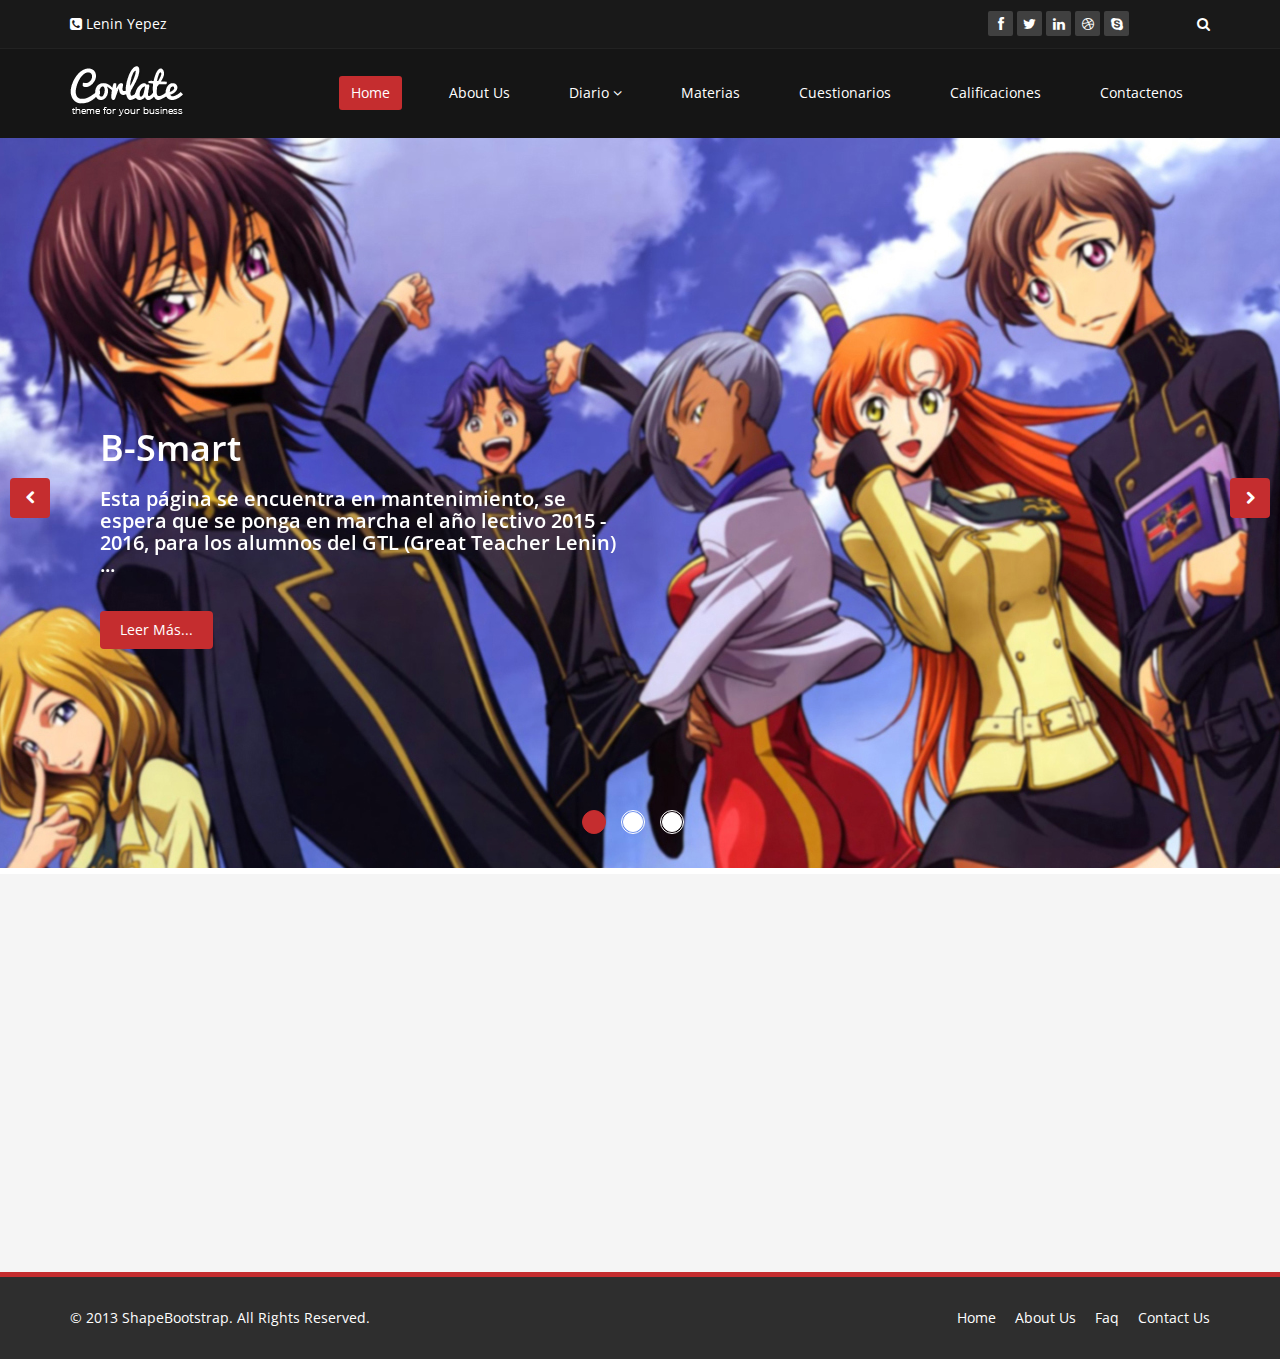
==== index.html @ 3d6e6223 "ico" ====
<!DOCTYPE html>
<html lang="en">
<head>
    <meta charset="utf-8">
    <meta name="viewport" content="width=device-width, initial-scale=1.0">
    <meta name="description" content="">
    <meta name="author" content="">
    <title>B-Smart</title>
    
    <!-- core CSS -->
    <link href="css/bootstrap.min.css" rel="stylesheet">
    <link href="css/font-awesome.min.css" rel="stylesheet">
    <link href="css/animate.min.css" rel="stylesheet">
    <link href="css/prettyPhoto.css" rel="stylesheet">
    <link href="css/main.css" rel="stylesheet">
    <link href="css/responsive.css" rel="stylesheet">
    <!--[if lt IE 9]>
    <script src="js/html5shiv.js"></script>
    <script src="js/respond.min.js"></script>
    <![endif]-->       
    <link rel="shortcut icon" href="images/ico/bs1.ico">
    <link rel="apple-touch-icon-precomposed" sizes="144x144" href="images/ico/apple-touch-icon-144-precomposed.png">
    <link rel="apple-touch-icon-precomposed" sizes="114x114" href="images/ico/apple-touch-icon-114-precomposed.png">
    <link rel="apple-touch-icon-precomposed" sizes="72x72" href="images/ico/apple-touch-icon-72-precomposed.png">
    <link rel="apple-touch-icon-precomposed" href="images/ico/apple-touch-icon-57-precomposed.png">
</head><!--/head-->

<body class="homepage">

    <header id="header">
        <div class="top-bar">
            <div class="container">
                <div class="row">
                    <div class="col-sm-6 col-xs-4">
                        <div class="top-number"><p><i class="fa fa-phone-square"></i>  Lenin Yepez </p></div>
                    </div>
                    <div class="col-sm-6 col-xs-8">
                       <div class="social">
                            <ul class="social-share">
                                <li><a href="#"><i class="fa fa-facebook"></i></a></li>
                                <li><a href="#"><i class="fa fa-twitter"></i></a></li>
                                <li><a href="#"><i class="fa fa-linkedin"></i></a></li> 
                                <li><a href="#"><i class="fa fa-dribbble"></i></a></li>
                                <li><a href="#"><i class="fa fa-skype"></i></a></li>
                            </ul>
                            <div class="search">
                                <form role="form">
                                    <input type="text" class="search-form" autocomplete="off" placeholder="Search">
                                    <i class="fa fa-search"></i>
                                </form>
                           </div>
                       </div>
                    </div>
                </div>
            </div><!--/.container-->
        </div><!--/.top-bar-->

        <nav class="navbar navbar-inverse" role="banner">
            <div class="container">
                <div class="navbar-header">
                    <button type="button" class="navbar-toggle" data-toggle="collapse" data-target=".navbar-collapse">
                        <span class="sr-only">Toggle navigation</span>
                        <span class="icon-bar"></span>
                        <span class="icon-bar"></span>
                        <span class="icon-bar"></span>
                    </button>
                    <a class="navbar-brand" href="index.html"><img src="images/logo.png" alt="logo"></a>
                </div>
                
                <div class="collapse navbar-collapse navbar-right">
                    <ul class="nav navbar-nav">
                        <li class="active"><a href="index.html">Home</a></li>
                        <li><a href="about-us.html">About Us</a></li>
                        <li class="dropdown">
                            <a href="#" class="dropdown-toggle" data-toggle="dropdown">Diario <i class="fa fa-angle-down"></i></a>
                            <ul class="dropdown-menu">
                                <li><a href="blog-item.html">Tareas</a></li>
                                <li><a href="pricing.html">Avisos</a></li>
                                <li><a href="404.html">404</a></li>
                                <li><a href="shortcodes.html">Shortcodes</a></li>
                            </ul>
                        </li>
                        <li><a href="materias.html" target="info">Materias</a></li>
                        <li><a href="cuestionarios.html" target="info">Cuestionarios</a></li>                        
                        <li><a href="blog.html">Calificaciones</a></li> 
                        <li><a href="contact-us.html">Contactenos</a></li>                        
                    </ul>
                </div>
            </div><!--/.container-->
        </nav><!--/nav-->
        
    </header><!--/header-->

<!--/************************* IFRAME centro **************************************************************-->
    <section id="main-slider" class="no-margin">
      <div class="item">       
        <iframe name="info" width="100%" height="730"  src="inicio.html" frameborder="0" ></iframe>         
      </div>
   </section>
<!--/************************* IFRAME centro **************************************************************-->
    
   
    <section id="bottom">
        <div class="container wow fadeInDown" data-wow-duration="1000ms" data-wow-delay="600ms">
            <div class="row">
                <div class="col-md-3 col-sm-6">
                    <div class="widget">
                        <h3>Company</h3>
                        <ul>
                            <li><a href="#">About us</a></li>
                            <li><a href="#">We are hiring</a></li>
                            <li><a href="#">Meet the team</a></li>
                            <li><a href="#">Copyright</a></li>
                            <li><a href="#">Terms of use</a></li>
                            <li><a href="#">Privacy policy</a></li>
                            <li><a href="#">Contact us</a></li>
                        </ul>
                    </div>    
                </div><!--/.col-md-3-->

                <div class="col-md-3 col-sm-6">
                    <div class="widget">
                        <h3>Support</h3>
                        <ul>
                            <li><a href="#">Faq</a></li>
                            <li><a href="#">Blog</a></li>
                            <li><a href="#">Forum</a></li>
                            <li><a href="#">Documentation</a></li>
                            <li><a href="#">Refund policy</a></li>
                            <li><a href="#">Ticket system</a></li>
                            <li><a href="#">Billing system</a></li>
                        </ul>
                    </div>    
                </div><!--/.col-md-3-->

                <div class="col-md-3 col-sm-6">
                    <div class="widget">
                        <h3>Developers</h3>
                        <ul>
                            <li><a href="#">Web Development</a></li>
                            <li><a href="#">SEO Marketing</a></li>
                            <li><a href="#">Theme</a></li>
                            <li><a href="#">Development</a></li>
                            <li><a href="#">Email Marketing</a></li>
                            <li><a href="#">Plugin Development</a></li>
                            <li><a href="#">Article Writing</a></li>
                        </ul>
                    </div>    
                </div><!--/.col-md-3-->

                <div class="col-md-3 col-sm-6">
                    <div class="widget">
                        <h3>Our Partners</h3>
                        <ul>
                            <li><a href="#">Adipisicing Elit</a></li>
                            <li><a href="#">Eiusmod</a></li>
                            <li><a href="#">Tempor</a></li>
                            <li><a href="#">Veniam</a></li>
                            <li><a href="#">Exercitation</a></li>
                            <li><a href="#">Ullamco</a></li>
                            <li><a href="#">Laboris</a></li>
                        </ul>
                    </div>    
                </div><!--/.col-md-3-->
            </div>
        </div>
    </section><!--/#bottom-->

    <footer id="footer" class="midnight-blue">
        <div class="container">
            <div class="row">
                <div class="col-sm-6">
                    &copy; 2013 <a target="_blank" href="http://shapebootstrap.net/" title="Free Twitter Bootstrap WordPress Themes and HTML templates">ShapeBootstrap</a>. All Rights Reserved.
                </div>
                <div class="col-sm-6">
                    <ul class="pull-right">
                        <li><a href="#">Home</a></li>
                        <li><a href="#">About Us</a></li>
                        <li><a href="#">Faq</a></li>
                        <li><a href="#">Contact Us</a></li>
                    </ul>
                </div>
            </div>
        </div>
    </footer><!--/#footer-->

    <script src="js/jquery.js"></script>
    <script src="js/bootstrap.min.js"></script>
    <script src="js/jquery.prettyPhoto.js"></script>
    <script src="js/jquery.isotope.min.js"></script>
    <script src="js/main.js"></script>
    <script src="js/wow.min.js"></script>
</body>
</html>
---- css/prettyPhoto.css ----
div.pp_default .pp_top,div.pp_default .pp_top .pp_middle,div.pp_default .pp_top .pp_left,div.pp_default .pp_top .pp_right,div.pp_default .pp_bottom,div.pp_default .pp_bottom .pp_left,div.pp_default .pp_bottom .pp_middle,div.pp_default .pp_bottom .pp_right{height:13px}
div.pp_default .pp_top .pp_left{background:url(../images/prettyPhoto/default/sprite.png) -78px -93px no-repeat}
div.pp_default .pp_top .pp_middle{background:url(../images/prettyPhoto/default/sprite_x.png) top left repeat-x}
div.pp_default .pp_top .pp_right{background:url(../images/prettyPhoto/default/sprite.png) -112px -93px no-repeat}
div.pp_default .pp_content .ppt{color:#f8f8f8}
div.pp_default .pp_content_container .pp_left{background:url(../images/prettyPhoto/default/sprite_y.png) -7px 0 repeat-y;padding-left:13px}
div.pp_default .pp_content_container .pp_right{background:url(../images/prettyPhoto/default/sprite_y.png) top right repeat-y;padding-right:13px}
div.pp_default .pp_next:hover{background:url(../images/prettyPhoto/default/sprite_next.png) center right no-repeat;cursor:pointer}
div.pp_default .pp_previous:hover{background:url(../images/prettyPhoto/default/sprite_prev.png) center left no-repeat;cursor:pointer}
div.pp_default .pp_expand{background:url(../images/prettyPhoto/default/sprite.png) 0 -29px no-repeat;cursor:pointer;width:28px;height:28px}
div.pp_default .pp_expand:hover{background:url(../images/prettyPhoto/default/sprite.png) 0 -56px no-repeat;cursor:pointer}
div.pp_default .pp_contract{background:url(../images/prettyPhoto/default/sprite.png) 0 -84px no-repeat;cursor:pointer;width:28px;height:28px}
div.pp_default .pp_contract:hover{background:url(../images/prettyPhoto/default/sprite.png) 0 -113px no-repeat;cursor:pointer}
div.pp_default .pp_close{width:30px;height:30px;background:url(../images/prettyPhoto/default/sprite.png) 2px 1px no-repeat;cursor:pointer}
div.pp_default .pp_gallery ul li a{background:url(../images/prettyPhoto/default/default_thumb.png) center center #f8f8f8;border:1px solid #aaa}
div.pp_default .pp_social{margin-top:7px}
div.pp_default .pp_gallery a.pp_arrow_previous,div.pp_default .pp_gallery a.pp_arrow_next{position:static;left:auto}
div.pp_default .pp_nav .pp_play,div.pp_default .pp_nav .pp_pause{background:url(../images/prettyPhoto/default/sprite.png) -51px 1px no-repeat;height:30px;width:30px}
div.pp_default .pp_nav .pp_pause{background-position:-51px -29px}
div.pp_default a.pp_arrow_previous,div.pp_default a.pp_arrow_next{background:url(../images/prettyPhoto/default/sprite.png) -31px -3px no-repeat;height:20px;width:20px;margin:4px 0 0}
div.pp_default a.pp_arrow_next{left:52px;background-position:-82px -3px}
div.pp_default .pp_content_container .pp_details{margin-top:5px}
div.pp_default .pp_nav{clear:none;height:30px;width:110px;position:relative}
div.pp_default .pp_nav .currentTextHolder{font-family:Georgia;font-style:italic;color:#999;font-size:11px;left:75px;line-height:25px;position:absolute;top:2px;margin:0;padding:0 0 0 10px}
div.pp_default .pp_close:hover,div.pp_default .pp_nav .pp_play:hover,div.pp_default .pp_nav .pp_pause:hover,div.pp_default .pp_arrow_next:hover,div.pp_default .pp_arrow_previous:hover{opacity:0.7}
div.pp_default .pp_description{font-size:11px;font-weight:700;line-height:14px;margin:5px 50px 5px 0}
div.pp_default .pp_bottom .pp_left{background:url(../images/prettyPhoto/default/sprite.png) -78px -127px no-repeat}
div.pp_default .pp_bottom .pp_middle{background:url(../images/prettyPhoto/default/sprite_x.png) bottom left repeat-x}
div.pp_default .pp_bottom .pp_right{background:url(../images/prettyPhoto/default/sprite.png) -112px -127px no-repeat}
div.pp_default .pp_loaderIcon{background:url(../images/prettyPhoto/default/loader.gif) center center no-repeat}
div.light_rounded .pp_top .pp_left{background:url(../images/prettyPhoto/light_rounded/sprite.png) -88px -53px no-repeat}
div.light_rounded .pp_top .pp_right{background:url(../images/prettyPhoto/light_rounded/sprite.png) -110px -53px no-repeat}
div.light_rounded .pp_next:hover{background:url(../images/prettyPhoto/light_rounded/btnNext.png) center right no-repeat;cursor:pointer}
div.light_rounded .pp_previous:hover{background:url(../images/prettyPhoto/light_rounded/btnPrevious.png) center left no-repeat;cursor:pointer}
div.light_rounded .pp_expand{background:url(../images/prettyPhoto/light_rounded/sprite.png) -31px -26px no-repeat;cursor:pointer}
div.light_rounded .pp_expand:hover{background:url(../images/prettyPhoto/light_rounded/sprite.png) -31px -47px no-repeat;cursor:pointer}
div.light_rounded .pp_contract{background:url(../images/prettyPhoto/light_rounded/sprite.png) 0 -26px no-repeat;cursor:pointer}
div.light_rounded .pp_contract:hover{background:url(../images/prettyPhoto/light_rounded/sprite.png) 0 -47px no-repeat;cursor:pointer}
div.light_rounded .pp_close{width:75px;height:22px;background:url(../images/prettyPhoto/light_rounded/sprite.png) -1px -1px no-repeat;cursor:pointer}
div.light_rounded .pp_nav .pp_play{background:url(../images/prettyPhoto/light_rounded/sprite.png) -1px -100px no-repeat;height:15px;width:14px}
div.light_rounded .pp_nav .pp_pause{background:url(../images/prettyPhoto/light_rounded/sprite.png) -24px -100px no-repeat;height:15px;width:14px}
div.light_rounded .pp_arrow_previous{background:url(../images/prettyPhoto/light_rounded/sprite.png) 0 -71px no-repeat}
div.light_rounded .pp_arrow_next{background:url(../images/prettyPhoto/light_rounded/sprite.png) -22px -71px no-repeat}
div.light_rounded .pp_bottom .pp_left{background:url(../images/prettyPhoto/light_rounded/sprite.png) -88px -80px no-repeat}
div.light_rounded .pp_bottom .pp_right{background:url(../images/prettyPhoto/light_rounded/sprite.png) -110px -80px no-repeat}
div.dark_rounded .pp_top .pp_left{background:url(../images/prettyPhoto/dark_rounded/sprite.png) -88px -53px no-repeat}
div.dark_rounded .pp_top .pp_right{background:url(../images/prettyPhoto/dark_rounded/sprite.png) -110px -53px no-repeat}
div.dark_rounded .pp_content_container .pp_left{background:url(../images/prettyPhoto/dark_rounded/contentPattern.png) top left repeat-y}
div.dark_rounded .pp_content_container .pp_right{background:url(../images/prettyPhoto/dark_rounded/contentPattern.png) top right repeat-y}
div.dark_rounded .pp_next:hover{background:url(../images/prettyPhoto/dark_rounded/btnNext.png) center right no-repeat;cursor:pointer}
div.dark_rounded .pp_previous:hover{background:url(../images/prettyPhoto/dark_rounded/btnPrevious.png) center left no-repeat;cursor:pointer}
div.dark_rounded .pp_expand{background:url(../images/prettyPhoto/dark_rounded/sprite.png) -31px -26px no-repeat;cursor:pointer}
div.dark_rounded .pp_expand:hover{background:url(../images/prettyPhoto/dark_rounded/sprite.png) -31px -47px no-repeat;cursor:pointer}
div.dark_rounded .pp_contract{background:url(../images/prettyPhoto/dark_rounded/sprite.png) 0 -26px no-repeat;cursor:pointer}
div.dark_rounded .pp_contract:hover{background:url(../images/prettyPhoto/dark_rounded/sprite.png) 0 -47px no-repeat;cursor:pointer}
div.dark_rounded .pp_close{width:75px;height:22px;background:url(../images/prettyPhoto/dark_rounded/sprite.png) -1px -1px no-repeat;cursor:pointer}
div.dark_rounded .pp_description{margin-right:85px;color:#fff}
div.dark_rounded .pp_nav .pp_play{background:url(../images/prettyPhoto/dark_rounded/sprite.png) -1px -100px no-repeat;height:15px;width:14px}
div.dark_rounded .pp_nav .pp_pause{background:url(../images/prettyPhoto/dark_rounded/sprite.png) -24px -100px no-repeat;height:15px;width:14px}
div.dark_rounded .pp_arrow_previous{background:url(../images/prettyPhoto/dark_rounded/sprite.png) 0 -71px no-repeat}
div.dark_rounded .pp_arrow_next{background:url(../images/prettyPhoto/dark_rounded/sprite.png) -22px -71px no-repeat}
div.dark_rounded .pp_bottom .pp_left{background:url(../images/prettyPhoto/dark_rounded/sprite.png) -88px -80px no-repeat}
div.dark_rounded .pp_bottom .pp_right{background:url(../images/prettyPhoto/dark_rounded/sprite.png) -110px -80px no-repeat}
div.dark_rounded .pp_loaderIcon{background:url(../images/prettyPhoto/dark_rounded/loader.gif) center center no-repeat}
div.dark_square .pp_left,div.dark_square .pp_middle,div.dark_square .pp_right,div.dark_square .pp_content{background:#000}
div.dark_square .pp_description{color:#fff;margin:0 85px 0 0}
div.dark_square .pp_loaderIcon{background:url(../images/prettyPhoto/dark_square/loader.gif) center center no-repeat}
div.dark_square .pp_expand{background:url(../images/prettyPhoto/dark_square/sprite.png) -31px -26px no-repeat;cursor:pointer}
div.dark_square .pp_expand:hover{background:url(../images/prettyPhoto/dark_square/sprite.png) -31px -47px no-repeat;cursor:pointer}
div.dark_square .pp_contract{background:url(../images/prettyPhoto/dark_square/sprite.png) 0 -26px no-repeat;cursor:pointer}
div.dark_square .pp_contract:hover{background:url(../images/prettyPhoto/dark_square/sprite.png) 0 -47px no-repeat;cursor:pointer}
div.dark_square .pp_close{width:75px;height:22px;background:url(../images/prettyPhoto/dark_square/sprite.png) -1px -1px no-repeat;cursor:pointer}
div.dark_square .pp_nav{clear:none}
div.dark_square .pp_nav .pp_play{background:url(../images/prettyPhoto/dark_square/sprite.png) -1px -100px no-repeat;height:15px;width:14px}
div.dark_square .pp_nav .pp_pause{background:url(../images/prettyPhoto/dark_square/sprite.png) -24px -100px no-repeat;height:15px;width:14px}
div.dark_square .pp_arrow_previous{background:url(../images/prettyPhoto/dark_square/sprite.png) 0 -71px no-repeat}
div.dark_square .pp_arrow_next{background:url(../images/prettyPhoto/dark_square/sprite.png) -22px -71px no-repeat}
div.dark_square .pp_next:hover{background:url(../images/prettyPhoto/dark_square/btnNext.png) center right no-repeat;cursor:pointer}
div.dark_square .pp_previous:hover{background:url(../images/prettyPhoto/dark_square/btnPrevious.png) center left no-repeat;cursor:pointer}
div.light_square .pp_expand{background:url(../images/prettyPhoto/light_square/sprite.png) -31px -26px no-repeat;cursor:pointer}
div.light_square .pp_expand:hover{background:url(../images/prettyPhoto/light_square/sprite.png) -31px -47px no-repeat;cursor:pointer}
div.light_square .pp_contract{background:url(../images/prettyPhoto/light_square/sprite.png) 0 -26px no-repeat;cursor:pointer}
div.light_square .pp_contract:hover{background:url(../images/prettyPhoto/light_square/sprite.png) 0 -47px no-repeat;cursor:pointer}
div.light_square .pp_close{width:75px;height:22px;background:url(../images/prettyPhoto/light_square/sprite.png) -1px -1px no-repeat;cursor:pointer}
div.light_square .pp_nav .pp_play{background:url(../images/prettyPhoto/light_square/sprite.png) -1px -100px no-repeat;height:15px;width:14px}
div.light_square .pp_nav .pp_pause{background:url(../images/prettyPhoto/light_square/sprite.png) -24px -100px no-repeat;height:15px;width:14px}
div.light_square .pp_arrow_previous{background:url(../images/prettyPhoto/light_square/sprite.png) 0 -71px no-repeat}
div.light_square .pp_arrow_next{background:url(../images/prettyPhoto/light_square/sprite.png) -22px -71px no-repeat}
div.light_square .pp_next:hover{background:url(../images/prettyPhoto/light_square/btnNext.png) center right no-repeat;cursor:pointer}
div.light_square .pp_previous:hover{background:url(../images/prettyPhoto/light_square/btnPrevious.png) center left no-repeat;cursor:pointer}
div.facebook .pp_top .pp_left{background:url(../images/prettyPhoto/facebook/sprite.png) -88px -53px no-repeat}
div.facebook .pp_top .pp_middle{background:url(../images/prettyPhoto/facebook/contentPatternTop.png) top left repeat-x}
div.facebook .pp_top .pp_right{background:url(../images/prettyPhoto/facebook/sprite.png) -110px -53px no-repeat}
div.facebook .pp_content_container .pp_left{background:url(../images/prettyPhoto/facebook/contentPatternLeft.png) top left repeat-y}
div.facebook .pp_content_container .pp_right{background:url(../images/prettyPhoto/facebook/contentPatternRight.png) top right repeat-y}
div.facebook .pp_expand{background:url(../images/prettyPhoto/facebook/sprite.png) -31px -26px no-repeat;cursor:pointer}
div.facebook .pp_expand:hover{background:url(../images/prettyPhoto/facebook/sprite.png) -31px -47px no-repeat;cursor:pointer}
div.facebook .pp_contract{background:url(../images/prettyPhoto/facebook/sprite.png) 0 -26px no-repeat;cursor:pointer}
div.facebook .pp_contract:hover{background:url(../images/prettyPhoto/facebook/sprite.png) 0 -47px no-repeat;cursor:pointer}
div.facebook .pp_close{width:22px;height:22px;background:url(../images/prettyPhoto/facebook/sprite.png) -1px -1px no-repeat;cursor:pointer}
div.facebook .pp_description{margin:0 37px 0 0}
div.facebook .pp_loaderIcon{background:url(../images/prettyPhoto/facebook/loader.gif) center center no-repeat}
div.facebook .pp_arrow_previous{background:url(../images/prettyPhoto/facebook/sprite.png) 0 -71px no-repeat;height:22px;margin-top:0;width:22px}
div.facebook .pp_arrow_previous.disabled{background-position:0 -96px;cursor:default}
div.facebook .pp_arrow_next{background:url(../images/prettyPhoto/facebook/sprite.png) -32px -71px no-repeat;height:22px;margin-top:0;width:22px}
div.facebook .pp_arrow_next.disabled{background-position:-32px -96px;cursor:default}
div.facebook .pp_nav{margin-top:0}
div.facebook .pp_nav p{font-size:15px;padding:0 3px 0 4px}
div.facebook .pp_nav .pp_play{background:url(../images/prettyPhoto/facebook/sprite.png) -1px -123px no-repeat;height:22px;width:22px}
div.facebook .pp_nav .pp_pause{background:url(../images/prettyPhoto/facebook/sprite.png) -32px -123px no-repeat;height:22px;width:22px}
div.facebook .pp_next:hover{background:url(../images/prettyPhoto/facebook/btnNext.png) center right no-repeat;cursor:pointer}
div.facebook .pp_previous:hover{background:url(../images/prettyPhoto/facebook/btnPrevious.png) center left no-repeat;cursor:pointer}
div.facebook .pp_bottom .pp_left{background:url(../images/prettyPhoto/facebook/sprite.png) -88px -80px no-repeat}
div.facebook .pp_bottom .pp_middle{background:url(../images/prettyPhoto/facebook/contentPatternBottom.png) top left repeat-x}
div.facebook .pp_bottom .pp_right{background:url(../images/prettyPhoto/facebook/sprite.png) -110px -80px no-repeat}
div.pp_pic_holder a:focus{outline:none}
div.pp_overlay{background:#000;display:none;left:0;position:absolute;top:0;width:100%;z-index:9500}
div.pp_pic_holder{display:none;position:absolute;width:100px;z-index:10000}
.pp_content{height:40px;min-width:40px}
* html .pp_content{width:40px}
.pp_content_container{position:relative;text-align:left;width:100%}
.pp_content_container .pp_left{padding-left:20px}
.pp_content_container .pp_right{padding-right:20px}
.pp_content_container .pp_details{float:left;margin:10px 0 2px}
.pp_description{display:none;margin:0}
.pp_social{float:left;margin:0}
.pp_social .facebook{float:left;margin-left:5px;width:55px;overflow:hidden}
.pp_social .twitter{float:left}
.pp_nav{clear:right;float:left;margin:3px 10px 0 0}
.pp_nav p{float:left;white-space:nowrap;margin:2px 4px}
.pp_nav .pp_play,.pp_nav .pp_pause{float:left;margin-right:4px;text-indent:-10000px}
a.pp_arrow_previous,a.pp_arrow_next{display:block;float:left;height:15px;margin-top:3px;overflow:hidden;text-indent:-10000px;width:14px}
.pp_hoverContainer{position:absolute;top:0;width:100%;z-index:2000}
.pp_gallery{display:none;left:50%;margin-top:-50px;position:absolute;z-index:10000}
.pp_gallery div{float:left;overflow:hidden;position:relative}
.pp_gallery ul{float:left;height:35px;position:relative;white-space:nowrap;margin:0 0 0 5px;padding:0}
.pp_gallery ul a{border:1px rgba(0,0,0,0.5) solid;display:block;float:left;height:33px;overflow:hidden}
.pp_gallery ul a img{border:0}
.pp_gallery li{display:block;float:left;margin:0 5px 0 0;padding:0}
.pp_gallery li.default a{background:url(../images/prettyPhoto/facebook/default_thumbnail.gif) 0 0 no-repeat;display:block;height:33px;width:50px}
.pp_gallery .pp_arrow_previous,.pp_gallery .pp_arrow_next{margin-top:7px!important}
a.pp_next{background:url(../images/prettyPhoto/light_rounded/btnNext.png) 10000px 10000px no-repeat;display:block;float:right;height:100%;text-indent:-10000px;width:49%}
a.pp_previous{background:url(../images/prettyPhoto/light_rounded/btnNext.png) 10000px 10000px no-repeat;display:block;float:left;height:100%;text-indent:-10000px;width:49%}
a.pp_expand,a.pp_contract{cursor:pointer;display:none;height:20px;position:absolute;right:30px;text-indent:-10000px;top:10px;width:20px;z-index:20000}
a.pp_close{position:absolute;right:0;top:0;display:block;line-height:22px;text-indent:-10000px}
.pp_loaderIcon{display:block;height:24px;left:50%;position:absolute;top:50%;width:24px;margin:-12px 0 0 -12px}
#pp_full_res{line-height:1!important}
#pp_full_res .pp_inline{text-align:left}
#pp_full_res .pp_inline p{margin:0 0 15px}
div.ppt{color:#fff;display:none;font-size:17px;z-index:9999;margin:0 0 5px 15px}
div.pp_default .pp_content,div.light_rounded .pp_content{background-color:#fff}
div.pp_default #pp_full_res .pp_inline,div.light_rounded .pp_content .ppt,div.light_rounded #pp_full_res .pp_inline,div.light_square .pp_content .ppt,div.light_square #pp_full_res .pp_inline,div.facebook .pp_content .ppt,div.facebook #pp_full_res .pp_inline{color:#000}
div.pp_default .pp_gallery ul li a:hover,div.pp_default .pp_gallery ul li.selected a,.pp_gallery ul a:hover,.pp_gallery li.selected a{border-color:#fff}
div.pp_default .pp_details,div.light_rounded .pp_details,div.dark_rounded .pp_details,div.dark_square .pp_details,div.light_square .pp_details,div.facebook .pp_details{position:relative}
div.light_rounded .pp_top .pp_middle,div.light_rounded .pp_content_container .pp_left,div.light_rounded .pp_content_container .pp_right,div.light_rounded .pp_bottom .pp_middle,div.light_square .pp_left,div.light_square .pp_middle,div.light_square .pp_right,div.light_square .pp_content,div.facebook .pp_content{background:#fff}
div.light_rounded .pp_description,div.light_square .pp_description{margin-right:85px}
div.light_rounded .pp_gallery a.pp_arrow_previous,div.light_rounded .pp_gallery a.pp_arrow_next,div.dark_rounded .pp_gallery a.pp_arrow_previous,div.dark_rounded .pp_gallery a.pp_arrow_next,div.dark_square .pp_gallery a.pp_arrow_previous,div.dark_square .pp_gallery a.pp_arrow_next,div.light_square .pp_gallery a.pp_arrow_previous,div.light_square .pp_gallery a.pp_arrow_next{margin-top:12px!important}
div.light_rounded .pp_arrow_previous.disabled,div.dark_rounded .pp_arrow_previous.disabled,div.dark_square .pp_arrow_previous.disabled,div.light_square .pp_arrow_previous.disabled{background-position:0 -87px;cursor:default}
div.light_rounded .pp_arrow_next.disabled,div.dark_rounded .pp_arrow_next.disabled,div.dark_square .pp_arrow_next.disabled,div.light_square .pp_arrow_next.disabled{background-position:-22px -87px;cursor:default}
div.light_rounded .pp_loaderIcon,div.light_square .pp_loaderIcon{background:url(../images/prettyPhoto/light_rounded/loader.gif) center center no-repeat}
div.dark_rounded .pp_top .pp_middle,div.dark_rounded .pp_content,div.dark_rounded .pp_bottom .pp_middle{background:url(../images/prettyPhoto/dark_rounded/contentPattern.png) top left repeat}
div.dark_rounded .currentTextHolder,div.dark_square .currentTextHolder{color:#c4c4c4}
div.dark_rounded #pp_full_res .pp_inline,div.dark_square #pp_full_res .pp_inline{color:#fff}
.pp_top,.pp_bottom{height:20px;position:relative}
* html .pp_top,* html .pp_bottom{padding:0 20px}
.pp_top .pp_left,.pp_bottom .pp_left{height:20px;left:0;position:absolute;width:20px}
.pp_top .pp_middle,.pp_bottom .pp_middle{height:20px;left:20px;position:absolute;right:20px}
* html .pp_top .pp_middle,* html .pp_bottom .pp_middle{left:0;position:static}
.pp_top .pp_right,.pp_bottom .pp_right{height:20px;left:auto;position:absolute;right:0;top:0;width:20px}
.pp_fade,.pp_gallery li.default a img{display:none}
---- css/main.css ----
@import url(http://fonts.googleapis.com/css?family=Open+Sans:300italic,400italic,600italic,700italic,800italic,400,600,700,300,800);


/*************************
*******Typography******
**************************/

body {
  background: #fff;
  font-family: 'Open Sans', sans-serif;
  color:#4e4e4e;
  line-height: 22px;
}

h1,
h2,
h3,
h4,
h5,
h6 {
  font-weight: 600; 
  font-family: 'Open Sans', sans-serif;
  color:#4e4e4e;
}

h1{
  font-size: 36px;
  color:#fff;
}

h2{
  font-size: 20px;
}

h3{
  font-size: 16px;
  color: #787878;
  font-weight: 400;
  line-height: 24px;
}

h4{
  font-size: 16px;
}

a {
  color: #c52d2f;
  -webkit-transition: color 300ms, background-color 300ms;
  -moz-transition: color 300ms, background-color 300ms;
  -o-transition:  color 300ms, background-color 300ms;
  transition:  color 300ms, background-color 300ms;
}

a:hover, a:focus {
  color: #d43133;
}

hr {
  border-top: 1px solid #e5e5e5;
  border-bottom: 1px solid #fff;
}


.btn-primary {
  padding: 8px 20px;
  background: #c52d2f;
  color: #fff;
  border-radius: 4px;
  border:none;
  margin-top: 10px;
}


.btn-primary:hover, 
.btn-primary:focus{
  background: #c52d2f;
  outline: none;
  box-shadow: none;
} 

.btn-transparent {
  border: 3px solid #fff;
  background: transparent;
  color: #fff;
}

.btn-transparent:hover {
  border-color: rgba(255, 255, 255, 0.5);
}

a:hover,
a:focus {
  color: #111;
  text-decoration: none;
  outline: none;
}

.dropdown-menu {
  margin-top: -1px;
  min-width: 180px;
}

.center h2{
  font-size: 36px;
  margin-top: 0;
  margin-bottom: 20px;
}

.media>.pull-left{
  margin-right: 20px;
}

.media>.pull-right{
  margin-left: 20px;
}

body > section {
  padding: 70px 0;
}

.center {
  text-align: center;
  padding-bottom: 55px;
}

.scaleIn {
  -webkit-animation-name: scaleIn;
  animation-name: scaleIn;
}

.lead{
  font-size: 16px;
  line-height: 24px;
  font-weight: 400;
}

.transparent-bg {
  background-color: transparent !important;
  margin-bottom: 0;
}

@-webkit-keyframes scaleIn {
  0% {
    opacity: 0;
    -webkit-transform: scale(0);
    transform: scale(0);
  }

  100% {
    opacity: 1;
    -webkit-transform: scale(1);
    transform: scale(1);
  }
}

@keyframes scaleIn {
  0% {
    opacity: 0;
    -webkit-transform: scale(0);
    -ms-transform: scale(0);
    transform: scale(0);
  }

  100% {
    opacity: 1;
    -webkit-transform: scale(1);
    -ms-transform: scale(1);
    transform: scale(1);
  }
}


/*************************
*******Header******
**************************/

#header .search{
  display: inline-block;
}

.navbar>.container .navbar-brand{
  margin-left: 0;
}

.top-bar {
  padding: 10px 0;
  background: #191919;
  border-bottom: 1px solid #222;
  line-height: 28px;
}

.top-number{
  color: #fff;
}

.top-number p{
  margin: 0
}

.social{
  text-align: right;
}

.social-share{
 display: inline-block;
 list-style: none;
 padding: 0;
 margin: 0;
}

ul.social-share li {
  display: inline-block;
}

ul.social-share li a {
  display: inline-block;
  color: #fff;
  background: #404040;
  width: 25px;
  height: 25px;
  line-height: 25px;
  text-align: center;
  border-radius: 2px;
}

ul.social-share li a:hover {
  background: #c52d2f;
  color: #fff;
}

.search i {
  color: #fff;
}

input.search-form{
  background: transparent;
  border: 0 none;
  width: 60px;
  padding: 0 10px;
  color: #FFF;
  -webkit-transition: all 400ms;
  -moz-transition: all 400ms;
  -ms-transition: all 400ms;
  -o-transition: all 400ms;
  transition: all 400ms;
}

input.search-form::-webkit-input-placeholder{
  color: transparent;
}

input.search-form:hover::-webkit-input-placeholder {
  color: #fff;
}

input.search-form:hover {
  width: 180px;
}

.navbar-brand {
  padding: 0;
  margin:0;
}

.navbar {
  border-radius: 0;
  margin-bottom: 0;
  background: #151515;
  padding: 15px 0;
  padding-bottom: 0;
}

 .navbar-nav{
  margin-top: 12px;
 }

.navbar-nav>li{
  margin-left: 35px;
  padding-bottom: 28px;
}

.navbar-inverse .navbar-nav > li > a {
  padding: 5px 12px;
  margin: 0;
  border-radius: 3px;
  color: #fff;
  line-height: 24px;
  display: inline-block;
}

.navbar-inverse .navbar-nav > li > a:hover{
	background-color: #c52d2f;
  color: #fff;
}

.navbar-inverse {
  border: none;
}

.navbar-inverse .navbar-brand {
  font-size: 36px;
  line-height: 50px;
  color: #fff;
}

.navbar-inverse .navbar-nav > .active > a,
.navbar-inverse .navbar-nav > .active > a:hover,
.navbar-inverse .navbar-nav > .active > a:focus,
.navbar-inverse .navbar-nav > .open > a,
.navbar-inverse .navbar-nav > .open > a:hover,
.navbar-inverse .navbar-nav > .open > a:focus {
  background-color: #c52d2f;
  color: #fff;
}

.navbar-inverse .navbar-nav .dropdown-menu {
  background-color: rgba(0,0,0,.85);
  -webkit-box-shadow: 0 3px 8px rgba(0, 0, 0, 0.125);
  -moz-box-shadow: 0 3px 8px rgba(0, 0, 0, 0.125);
  box-shadow: 0 3px 8px rgba(0, 0, 0, 0.125);
  border: 0;
  padding: 0;
  margin-top: 0;
  border-top: 0;
  border-radius: 0;
  left: 0;
}

.navbar-inverse .navbar-nav .dropdown-menu:before{
  position: absolute;
  top:0;
}

.navbar-inverse .navbar-nav .dropdown-menu > li > a {
  padding: 8px 15px;
  color: #fff;
}

.navbar-inverse .navbar-nav .dropdown-menu > li:hover > a,
.navbar-inverse .navbar-nav .dropdown-menu > li:focus > a,
.navbar-inverse .navbar-nav .dropdown-menu > li.active > a {
  background-color: #c52d2f;
  color: #fff;
}

.navbar-inverse .navbar-nav .dropdown-menu > li:last-child > a {
  border-radius: 0 0 3px 3px;
}

.navbar-inverse .navbar-nav .dropdown-menu > li.divider {
  background-color: transparent;
}

.navbar-inverse .navbar-collapse,
.navbar-inverse .navbar-form {
  border-top: 0;
  padding-bottom: 0;
}


/*************************
*******Home Page******
**************************/


#main-slider {
  position: relative;
}

.no-margin {
  margin: 0;
  padding: 0;
}

#main-slider .carousel .carousel-content {
  padding-left: 30px;
  margin-top: 150px;
}

#main-slider .carousel .slide-margin{
  margin-top: 140px;
}

#main-slider .carousel h2 {
  color: #fff;
}

#main-slider .carousel .btn-slide {
  padding: 8px 20px;
  background: #c52d2f;
  color: #fff;
  border-radius: 4px;
  margin-top: 25px;
  display: inline-block;
}

#main-slider .carousel .slider-img{
  text-align: right;
  position: absolute;
}


#main-slider .carousel .item {
  background-position: 50%;
  background-repeat: no-repeat;
  background-size: cover;
  left: 0 !important;
  opacity: 0;
  top: 0;
  position: absolute;
  width: 100%;
  display: block !important;
  height: 730px;
  -webkit-transition: opacity ease-in-out 500ms;
  -moz-transition: opacity ease-in-out 500ms;
  -o-transition: opacity ease-in-out 500ms;
  transition: opacity ease-in-out 500ms;
}

#main-slider .carousel .item:first-child {
  top: auto;
  position: relative;
}

#main-slider .carousel .item.active {
  opacity: 1;
  -webkit-transition: opacity ease-in-out 500ms;
  -moz-transition: opacity ease-in-out 500ms;
  -o-transition: opacity ease-in-out 500ms;
  transition: opacity ease-in-out 500ms;
  z-index: 1;
}

#main-slider .prev,
#main-slider .next {
  position: absolute;
  top: 50%;
  background-color: #c52d2f;
  color: #fff;
  display: inline-block;
  margin-top: -25px;
  height: 40px;
  line-height: 40px;
  width: 40px;
  line-height: 40px;
  text-align: center;
  border-radius: 4px;
  z-index: 5;
}

#main-slider .prev:hover,
#main-slider .next:hover {
  background-color: #000;
}

#main-slider .prev {
  left: 10px;
}

#main-slider .next {
  right: 10px;
}

#main-slider .carousel-indicators li {
  width: 20px;
  height: 20px;
  background-color: #fff;
  margin: 0 15px 0 0;
  position: relative;
}

#main-slider .carousel-indicators li:after {
  position: absolute;
  content: "";
  width: 24px;
  height: 24px;
  border-radius: 100%;
  background: rgba(0, 0, 0, 0);
  border: 1px solid #FFF;
  left: -3px;
  top: -3px;
}

#main-slider .carousel-indicators .active{
  width: 20px;
  height: 20px;
  background-color: #c52d2f;
   margin: 0 15px 0 0;
   border: 1px solid #c52d2f;
   position: relative;
}

#main-slider .carousel-indicators .active:after {
  position: absolute;
  content: "";
  width: 24px;
  height: 24px;
  border-radius: 100%;
  background: #c52d2f;
  border: 1px solid #c52d2f;
  left: -3px;
  top: -3px;
}

#main-slider .active .animation.animated-item-1 {
  -webkit-animation: fadeInUp 300ms linear 300ms both;
  -moz-animation: fadeInUp 300ms linear 300ms both;
  -o-animation: fadeInUp 300ms linear 300ms both;
  -ms-animation: fadeInUp 300ms linear 300ms both;
  animation: fadeInUp 300ms linear 300ms both;
}

#main-slider .active .animation.animated-item-2 {
  -webkit-animation: fadeInUp 300ms linear 600ms both;
  -moz-animation: fadeInUp 300ms linear 600ms both;
  -o-animation: fadeInUp 300ms linear 600ms both;
  -ms-animation: fadeInUp 300ms linear 600ms both;
  animation: fadeInUp 300ms linear 600ms both;
}

#main-slider .active .animation.animated-item-3 {
  -webkit-animation: fadeInUp 300ms linear 900ms both;
  -moz-animation: fadeInUp 300ms linear 900ms both;
  -o-animation: fadeInUp 300ms linear 900ms both;
  -ms-animation: fadeInUp 300ms linear 900ms both;
  animation: fadeInUp 300ms linear 900ms both;
}

#main-slider .active .animation.animated-item-4 {
  -webkit-animation: fadeInUp 300ms linear 1200ms both;
  -moz-animation: fadeInUp 300ms linear 1200ms both;
  -o-animation: fadeInUp 300ms linear 1200ms both;
  -ms-animation: fadeInUp 300ms linear 1200ms both;
  animation: fadeInUp 300ms linear 1200ms both;
}

#feature {
  background: #f2f2f2;
  padding-bottom: 40px;
}

.features{
  padding: 0;
}

.feature-wrap {
  margin-bottom: 35px;
  overflow: hidden;
}

.feature-wrap h2{
  margin-top: 10px;
}

.feature-wrap .pull-left {
  margin-right: 25px;
}

.feature-wrap i{
  font-size: 48px;
  height: 110px;
  width: 110px;
  margin: 3px;
  border-radius: 100%;
  line-height: 110px;
  text-align:center;
  background: #ffffff;
  color: #c52d2f;
  border: 3px solid #ffffff;
  box-shadow: inset 0 0 0 5px #f2f2f2;
  -webkit-box-shadow: inset 0 0 0 5px #f2f2f2;
  -webkit-transition: 500ms;
  -moz-transition: 500ms;
  -o-transition: 500ms;
  transition: 500ms;
  float: left;
  margin-right: 25px;
}

.feature-wrap i:hover {
  background: #c52d2f;
  color: #fff;
  box-shadow: inset 0 0 0 5px #c52d2f;
  -webkit-box-shadow: inset 0 0 0 5px #c52d2f;
  border: 3px solid #c52d2f;
}

#recent-works .col-xs-12.col-sm-4.col-md-3{
  padding: 0;
}

#recent-works{
    padding-bottom: 70px;
}

.recent-work-wrap {
  position: relative;
}

.recent-work-wrap img{
  width: 100%;
}

.recent-work-wrap .recent-work-inner{
  top: 0;
  background: transparent;
  opacity: .8;
  width: 100%;
  border-radius: 0;
  margin-bottom: 0;
}

.recent-work-wrap .recent-work-inner h3{
  margin: 10px 0;
}

.recent-work-wrap .recent-work-inner h3 a{
  font-size: 24px;
  color: #fff;
}

.recent-work-wrap .overlay {
  position: absolute;
  top: 0;
  left: 0;
  width: 100%;
  height: 100%;
  opacity: 0;
  border-radius: 0;
  background: #c52d2f;
  color: #fff;
  vertical-align: middle;
  -webkit-transition: opacity 500ms;
  -moz-transition: opacity 500ms;
  -o-transition: opacity 500ms;
  transition: opacity 500ms;  
  padding: 30px;
}

.recent-work-wrap .overlay .preview {
  bottom: 0;
  display: inline-block;
  height: 35px;
  line-height: 35px;
  border-radius: 0;
  background: transparent;
  text-align: center;
  color: #fff;
}

.recent-work-wrap:hover .overlay {
  opacity: 1;
}

#services {
  background: #000 url(../images/services/bg_services.png);
  background-size: cover;
}

#services .lead,
#services h2{
  color: #fff;
}

.services-wrap {
  padding: 40px 30px;
  background: #fff;
  border-radius: 4px;
  margin: 0 0 40px;
}

.services-wrap h3 {
  font-size: 20px;
  margin: 10px 0;
}

.services-wrap .pull-left {
  margin-right: 20px;
}

#middle {
  background: #f2f2f2;
}

.skill h2{
  margin-bottom: 25px;
}

.progress-wrap{
  position: relative;
}

.progress .color1,
.progress .color1 .bar-width{
  background: #2d7da4;
}

.progress .color2,
.progress .color2 .bar-width{
  background: #6aa42f;
}

.progress .color3,
.progress .color3 .bar-width{
  background: #ffcc33;
}

.progress .color4,
.progress .color4 .bar-width{
  background: #db3615;
}

.progress, 
.progress-bar {
  height: 15px;
  line-height: 15px;
  background: #e6e6e6;
  -webkit-box-shadow: none;
  -moz-box-shadow: none;
  box-shadow: none;
  border-radius: 0;
  overflow: visible;
  text-align: right;
}

.progress{
  position: relative;
}

.progress .bar-width{
  position: absolute;
  width: 40px;
  height: 20px;
  line-height: 20px;
  text-align: center;
  font-size: 12px;
  font-weight: 700;
  top: -30px;
  border-radius: 2px;
  margin-left: -30px;
}

.progress span{
  position: relative;
}

.progress span:before{
  content: " ";
  position: absolute;
  width: auto;
  height: auto;
  border-width: 8px 5px;
  border-style: solid;
  bottom: -15px;
  right: 8px;
}

.progress .color1 span:before{
  border-color: #2d7da4 transparent transparent transparent;
}

.progress .color2 span:before{
  border-color: #6aa42f transparent transparent transparent;
}

.progress .color3 span:before{
  border-color: #ffcc33 transparent transparent transparent;
}

.progress .color4 span:before{
  border-color: #db3615 transparent transparent transparent;
}

.accordion h2{
  margin-bottom: 25px;
}

.panel-default{
  border-color: transparent;
}

.panel-default>.panel-heading,
.panel{
  background-color: #e6e6e6; 
  border:0 none;
  box-shadow:none;
}

.panel-default>.panel-heading+.panel-collapse .panel-body{
  background: #fff;
  color: #858586;
}

.panel-body{
  padding: 20px 20px 10px;
}

.panel-group .panel+.panel{
  margin-top: 0;
  border-top: 1px solid #d9d9d9;
}

.panel-group .panel{
  border-radius: 0;
}

.panel-heading{
  border-radius: 0;
}

.panel-title>a{
  color: #4e4e4e;
}

.accordion-inner img{
  border-radius: 4px;
}

.accordion-inner h4{
  margin-top: 0;
}

.panel-heading.active{
  background: #1f1f20;
}

.panel-heading.active .panel-title>a{
  color:#fff;
}

a.accordion-toggle  i{
  width: 45px;
  line-height: 44px;
  font-size: 20px;
  margin-top: -10px;
  text-align: center;
  margin-right: -15px;
  background: #c9c9c9;
}

.panel-heading.active a.accordion-toggle i{
  background: #c52d2f;
  color: #fff;
}

.panel-heading.active a.accordion-toggle.collapsed i{
  background: #c52d2f;
  color: #fff;
}

.nav-tabs>li{
  margin-bottom: 0px;
  border-bottom: 1px solid #e6e6e6;
}

.nav-tabs{
  border-bottom: transparent;
  border-right: 1px solid #e6e6e6;
}

.nav-tabs>li>a {
  background: #f5f5f5;
  color: #666;
  border-radius: 0;
  border: 0 none;
  line-height: 24px;
  margin-right:0;
  padding: 13px 15px;
}

.nav-tabs li:last-child{
  border-bottom: 0 none;
} 

.nav-stacked>li+li{
  margin-top: 0;
}

.nav-tabs>li>a:hover{
  background: #1f1f20;
  color:#fff;
}

.nav-tabs>li.active>a, 
.nav-tabs>li.active>a:hover, 
.nav-tabs>li.active>a:focus {
  border: 0;
  color:#fff;
  background: #1f1f20;
  position: relative;
}

.nav-tabs>li.active>a:after {
  position: absolute;
  content:  "";
  width: auto;
  height: auto;
  border-style:solid;
  border-color: transparent transparent transparent #1f1f20;
  border-width: 25px 22px;
  right: -44px;
  top:0;
}

.tab-wrap{
  border:1px solid #e6e6e6;
  margin-bottom: 20px;
}

.tab-content{
  padding: 20px;
}

.tab-content h2{
  margin-top: 0;
}

.tab-content img{
  border-radius: 4px;
}

.testimonial h2{
  margin-top: 0;
}

.testimonial-inner {
  color:#858586;
  font-size: 14px;
}

.testimonial-inner .pull-left{
  border-right: 1px solid #e7e7e7;
  padding-right: 15px;
  position: relative;
}

.testimonial-inner .pull-left:after{
  content: "";
  position: absolute;
  width: 9px;
  height: 9px;
  top: 50%;
  margin-top: -5px;
  background: #FFF;
  -webkit-transform: rotate(45deg);
  border: 1px solid #e7e7e7;
  right: -5px;
  border-left: 0 none;
  border-bottom: 0 none;
}

#partner {
  background: url(../images/partners/partner_bg.png) 50% 50% no-repeat;
  background-size: cover;
}

#partner {
  color: #fff;
  text-align: center;
}

#partner h2, 
#partner h3 {
  color: #fff;
}

.partners ul {
  list-style: none;
  margin: 0;
  padding: 0;
}

.partners ul li{
  display: inline-block;
  float: left;
  width: 20%;
}

#conatcat-info{
  background: #fff url(../images/contact.png) no-repeat 90% 0;
  padding: 30px 0;
}

.contact-info i{
  width: 60px;
  height: 60px;
  font-size: 40px;
  line-height: 60px;
  color: #fff;
  background: #000;
  text-align: center;
  border-radius: 10px;
}

.contact-info h2{
  margin-top: 0;
  color: #000;
}

.contact-info{
  color:#000;
}

/*************************
********* About Us Page CSS ******
**************************/

.about-us {
  margin-top: 110px;
  margin-bottom: -110px;
}

.about-us h2, 
.skill_text h2 {
  color:#4e4e4e;
  font-size: 30px;
  font-weight: 600;
}

.about-us p {
  color:#4e4e4e;
}

#carousel-slider {
  position: relative;
}

#carousel-slider .carousel-indicators {
  bottom: -25px;
}

#carousel-slider .carousel-indicators li {
  border: 1px solid #ffbd20;
}

#carousel-slider a i {
  border: 1px solid #777;
  border-radius:50%;
  font-size: 28px;
  height: 50px;
  padding: 8px;
  position: absolute;
  top: 50%;
  width: 50px;
  color:#777;
}

#carousel-slider a i:hover {
  background:#bfbfbf;
  color:#fff;
  border: 1px solid #bfbfbf;
}

#carousel-slider 
.carousel-control {
  width:inherit;
}

#carousel-slider .carousel-control.left i {
  left:-25px
}

#carousel-slider .carousel-control.right i {
  right: -25px;
}

#carousel-slider
.carousel-control.left, 
#carousel-slider
.carousel-control.right {
  background: none;
}

.skill_text {
  display: block;
  margin-bottom: 60px;
  margin-top: 25px;
  overflow: hidden;
}

.sinlge-skill {
  background:#f2f2f2;
  border-radius: 100%;
  color: #FFFFFF;
  font-size: 22px;
  font-weight: bold;
  height: 200px;
  position: relative;
  width: 200px;
  text-transform: uppercase;
  overflow: hidden;
  margin: 30px 0;

}

.sinlge-skill p em {
  color: #FFFFFF;
  font-size: 38px;
}

.sinlge-skill p {
  line-height: 1;
}

.joomla-skill, 
.html-skill, 
.css-skill, 
.wp-skill {
  position: absolute;
  height: 100%;
  bottom: 0;
  width:100%;
  border-radius: 100%;
  padding: 70px 0;
  text-align: center;
}


.joomla-skill {
  background: rgb(242,242,242); /* Old browsers */
  background: -moz-linear-gradient(top, rgba(242,242,242,1) 0%, rgba(242,242,242,1) 28%, rgba(45,125,164,1) 28%); /* FF3.6+ */
  background: -webkit-gradient(linear, left top, left bottom, color-stop(0%,rgba(242,242,242,1)), color-stop(28%,rgba(242,242,242,1)), color-stop(28%,rgba(45,125,164,1))); /* Chrome,Safari4+ */
  background: -webkit-linear-gradient(top, rgba(242,242,242,1) 0%,rgba(242,242,242,1) 28%,rgba(45,125,164,1) 28%); /* Chrome10+,Safari5.1+ */
  background: -o-linear-gradient(top, rgba(242,242,242,1) 0%,rgba(242,242,242,1) 28%,rgba(45,125,164,1) 28%); /* Opera 11.10+ */
  background: -ms-linear-gradient(top, rgba(242,242,242,1) 0%,rgba(242,242,242,1) 28%,rgba(45,125,164,1) 28%); /* IE10+ */
  background: linear-gradient(to bottom, rgba(242,242,242,1) 0%,rgba(242,242,242,1) 28%,rgba(45,125,164,1) 28%); /* W3C */
  filter: progid:DXImageTransform.Microsoft.gradient( startColorstr='#f2f2f2', endColorstr='#2d7da4',GradientType=0 ); /* IE6-9 */    
}

.html-skill {
  background: rgb(242,242,242); /* Old browsers */
  background: -moz-linear-gradient(top, rgba(242,242,242,1) 0%, rgba(242,242,242,1) 9%, rgba(106,164,47,1) 9%); /* FF3.6+ */
  background: -webkit-gradient(linear, left top, left bottom, color-stop(0%,rgba(242,242,242,1)), color-stop(9%,rgba(242,242,242,1)), color-stop(9%,rgba(106,164,47,1))); /* Chrome,Safari4+ */
  background: -webkit-linear-gradient(top, rgba(242,242,242,1) 0%,rgba(242,242,242,1) 9%,rgba(106,164,47,1) 9%); /* Chrome10+,Safari5.1+ */
  background: -o-linear-gradient(top, rgba(242,242,242,1) 0%,rgba(242,242,242,1) 9%,rgba(106,164,47,1) 9%); /* Opera 11.10+ */
  background: -ms-linear-gradient(top, rgba(242,242,242,1) 0%,rgba(242,242,242,1) 9%,rgba(106,164,47,1) 9%); /* IE10+ */
  background: linear-gradient(to bottom, rgba(242,242,242,1) 0%,rgba(242,242,242,1) 9%,rgba(106,164,47,1) 9%); /* W3C */
  filter: progid:DXImageTransform.Microsoft.gradient( startColorstr='#f2f2f2', endColorstr='#6aa42f',GradientType=0 ); /* IE6-9 */
}

.css-skill {
  background: rgb(242,242,242); /* Old browsers */
  background: -moz-linear-gradient(top, rgba(242,242,242,1) 0%, rgba(242,242,242,1) 32%, rgba(255,189,32,1) 32%); /* FF3.6+ */
  background: -webkit-gradient(linear, left top, left bottom, color-stop(0%,rgba(242,242,242,1)), color-stop(32%,rgba(242,242,242,1)), color-stop(32%,rgba(255,189,32,1))); /* Chrome,Safari4+ */
  background: -webkit-linear-gradient(top, rgba(242,242,242,1) 0%,rgba(242,242,242,1) 32%,rgba(255,189,32,1) 32%); /* Chrome10+,Safari5.1+ */
  background: -o-linear-gradient(top, rgba(242,242,242,1) 0%,rgba(242,242,242,1) 32%,rgba(255,189,32,1) 32%); /* Opera 11.10+ */
  background: -ms-linear-gradient(top, rgba(242,242,242,1) 0%,rgba(242,242,242,1) 32%,rgba(255,189,32,1) 32%); /* IE10+ */
  background: linear-gradient(to bottom, rgba(242,242,242,1) 0%,rgba(242,242,242,1) 32%,rgba(255,189,32,1) 32%); /* W3C */
  filter: progid:DXImageTransform.Microsoft.gradient( startColorstr='#f2f2f2', endColorstr='#ffbd20',GradientType=0 ); /* IE6-9 */
}

.wp-skill {
  background: rgb(242,242,242); /* Old browsers */
  background: -moz-linear-gradient(top, rgba(242,242,242,1) 0%, rgba(242,242,242,1) 19%, rgba(219,54,21,1) 19%); /* FF3.6+ */
  background: -webkit-gradient(linear, left top, left bottom, color-stop(0%,rgba(242,242,242,1)), color-stop(19%,rgba(242,242,242,1)), color-stop(19%,rgba(219,54,21,1))); /* Chrome,Safari4+ */
  background: -webkit-linear-gradient(top, rgba(242,242,242,1) 0%,rgba(242,242,242,1) 19%,rgba(219,54,21,1) 19%); /* Chrome10+,Safari5.1+ */
  background: -o-linear-gradient(top, rgba(242,242,242,1) 0%,rgba(242,242,242,1) 19%,rgba(219,54,21,1) 19%); /* Opera 11.10+ */
  background: -ms-linear-gradient(top, rgba(242,242,242,1) 0%,rgba(242,242,242,1) 19%,rgba(219,54,21,1) 19%); /* IE10+ */
  background: linear-gradient(to bottom, rgba(242,242,242,1) 0%,rgba(242,242,242,1) 19%,rgba(219,54,21,1) 19%); /* W3C */
  filter: progid:DXImageTransform.Microsoft.gradient( startColorstr='#f2f2f2', endColorstr='#db3615',GradientType=0 ); /* IE6-9 */
}

.skill-wrap {
  display: block;
  overflow: hidden;
  margin: 60px 0;
}

.team h4 {
  margin-top: 0;
  text-transform: uppercase;
}

.team h5 {
  font-weight: 300;
}

.single-profile-top, 
.single-profile-bottom {
  font-weight: 400;
  line-height: 24px;
}

.single-profile-top, 
.single-profile-bottom  {
  border: 1px solid #ddd;
  padding: 15px;
  position: relative;
}

.media_image {
  margin-bottom: 10px;
}

.team .btn {
  background:transparent;
  font-size: 12px;
  font-weight: 300;
  margin-bottom: 3px;
  padding: 1px 5px;
  text-transform: uppercase;
  border:1px solid#ddd;
  margin-right: 3px;
}


ul.social_icons,
ul.tag {
  list-style: none;
  padding: 0;
  margin: 10px 0;
  display: block;
}

ul.social_icons li,
ul.tag li {
  display: inline-block;
  margin-right: 5px;
}

ul.social_icons li  a i{
  border-radius: 50%;
  color: #FFFFFF;
  height: 25px;
  line-height: 25px;
  font-size: 12px;
  padding: 0;
  text-align: center;
  width: 25px;
  opacity:.8;
}


.team .social_icons .fa-facebook:hover, 
.team .social_icons .fa-twitter:hover, 
.team .social_icons .fa-google-plus:hover {
  transform: rotate(360deg);
  -ms-transform:rotate(360deg);
  -webkit-transform:rotate(360deg); 
  transition-duration:2s;
  transition-property: all;
  transition-timing-function: ease;
  opacity:1;
  transition: all 0.9s ease 0s;
  -moz-transition: all 0.9s ease 0s;
  -webkit-transition: all 0.9s ease 0s;
  -o-transition: all 0.9s ease 0s;
}

.team .social_icons .fa-facebook {
  background: #0182c4;
}

.team .social_icons .fa-twitter {
  background: #20B8FF
}

.team .social_icons .fa-google-plus {
  background: #D34836
}


.team-bar .first-one-arrow {
  float: left;
  margin-right: 30px;
  width: 2%;
}

.team-bar .first-arrow {
  float: left;
  margin-left: 5px;
  margin-right: 35px;
  width: 22%;
}

.team-bar .second-arrow {
  float: left;
  margin-left: 5px;
  width: 21%;
}

.team-bar .third-arrow {
  float: left;
  margin-left: 40px;
  margin-right: 12px;
  width: 22%;
}

.team-bar .fourth-arrow {
  float: left;
  margin-left: 25px;
  width: 20%;
}

.team-bar .first-one-arrow hr {
  border-bottom: 1px solid #2D7DA4;
  border-top: 1px solid #2D7DA4;
 }

.team-bar .first-arrow hr {
  border-bottom: 1px solid #2D7DA4;
  border-top: 1px solid #2D7DA4;
 }

.team-bar .second-arrow hr {
  border-bottom: 1px solid #6aa42f;
  border-top: 1px solid #6aa42f;
}

.team-bar .third-arrow hr {
  border-bottom: 1px solid #FFBD20;
  border-top: 1px solid #FFBD20;

}

.team-bar .fourth-arrow hr {
  border-bottom: 1px solid #db3615;
  border-top: 1px solid #db3615;
}

.team-bar {
  margin-bottom: 15px;
  margin-top: 30px;
  position: relative;
}

.team-bar i {
  border-radius: 50%;
  color: #FFFFFF;
  display: block;
  height: 24px;
  line-height: 24px;
  margin-top: -32px;
  overflow: hidden;
  padding: 0;
  text-align: center;
  width: 24px;
  position: absolute;
}

.team-bar .first-arrow .fa-angle-up {
  background:#2D7DA4;
  margin-left:-33px
 }

.team-bar .second-arrow .fa-angle-down {
  background:#6AA42F;
  margin-left: -33px;
}

.team-bar .third-arrow .fa-angle-up {
  background:#FFBD20;
  margin-left: -32px;
}

.team-bar .fourth-arrow .fa-angle-down {
  background:#db3615;
  margin-left: -32px;
}

.team .single-profile-top:before, 
.team .single-profile-top:after {
  content: "";
  position: absolute;
  width: 0;
  height: 0;
  border-style: solid;
}

.team .single-profile-top:before {
  left:26px;
  bottom: -20px;
  border-width: 10px;
  border-color:#fff transparent transparent transparent;
  z-index: 1;
}


.team .single-profile-top:after {
  left: 25px;
  bottom: -22px;
  border-style: solid;
  border-width: 11px;
  border-color:#ddd transparent transparent transparent;
  z-index: 0;
}

.team .single-profile-bottom:before,
.team .single-profile-bottom:after {
  position: absolute;
  content:"";
  width: 0;
  height: 0;
  border-style: solid;
}

.team .single-profile-bottom:before {
  left:30px;
  top: -20px;
  border-width: 10px;
  border-color: transparent transparent #fff transparent;
  z-index: 1;
}

.team .single-profile-bottom:after {
  left: 29px;
  top: -22px;
  border-style: solid;
  border-width: 11px;
  border-color: transparent transparent #DDD transparent;
  z-index: 0;
}

/***********************
****Service page css****
***********************/

.services {
  padding: 0;
}

.get-started {
  background: none repeat scroll 0 0 #F3F3F3;
  border-radius: 3px;
  padding-bottom: 30px;
  position: relative;
  margin-bottom: 18px;
  margin-top: 60px;
}

.get-started h2 {
  padding-top: 30px;
  margin-bottom: 20px;
}

.request {
  bottom: -15px;
  left: 50%;
  position: absolute;
  margin-left: -110px;
}

.request h4 {
  position: absolute;
  width: 220px;
  position:relative;
}

.request h4 a{
  background:#c52d2f;
  color: #fff;
  font-size: 14px;
  font-weight: normal;
  border-radius: 3px;
  padding: 5px 15px;
}

.request h4:after {
  border-color: #c52d2f transparent transparent;
  border-style: solid;
  border-width: 12px;
  bottom: -18px;
  content: "";
  height: 0;
  position: absolute;
  right: 13px;
  z-index: -99999;
}

.request h4:before {
  border-color: #c52d2f transparent transparent;
  border-style: solid;
  border-width: 12px;
  bottom: -18px;
  content: "";
  height: 0;
  left: 13px;
  position: absolute;
  z-index: -99999;
}

.clients-area {
  padding: 60px;
}

.clients-comments {
    background-image: url("../images/image_bg.png");
    background-position: center 118px;
    background-repeat: no-repeat;
    margin-bottom: 100px;
}

.clients-comments img {
  background:#DDDDDD;
  border: 1px solid #DDDDDD;
  height: 182px;
  padding: 3px;
  width: 182px;
  transition: all 0.9s ease 0s;
  -moz-transition: all 0.9s ease 0s;
  -webkit-transition: all 0.9s ease 0s;
  -o-transition: all 0.9s ease 0s;
}

.clients-comments h3 {
  margin-top: 55px;
  font-weight: 300;
  padding: 0 40px;
}

.clients-comments h4 {
  font-weight: 300;
  margin-top: 15px;
}


.clients-comments  h4  span {
  font-weight: 700;
  font-style: oblique;
}

.footer {
  background: none repeat scroll 0 0 #2E2E2E;
  border-top: 5px solid #C52D2F;
  height: 84px;
  margin-top: 110px;
}

.footer_left {
  padding: 10px;
}

.text-left {
  color: #FFFFFF;
  font-size: 12px;
  margin-top: 15px;
}

/*************************
********* Portfolio CSS ******
**************************/

#portfolio_page {
  margin-top: 115px;
  padding-bottom: 0;
}

.portfolio-items, 
.portfolio-filter {
  list-style: none outside none;
  margin: 0 0 40px 0;
  padding: 0;
}

.portfolio-filter > li {
  display: inline-block;
}

.portfolio-filter > li a {
  background: none repeat scroll 0 0 #FFFFFF;
  font-size: 14px;
  font-weight: 400;
  margin-right: 20px;
  text-transform: uppercase;
  transition: all 0.9s ease 0s;
  -moz-transition: all 0.9s ease 0s;
  -webkit-transition: all 0.9s ease 0s;
  -o-transition: all 0.9s ease 0s;
  border: 1px solid #F2F2F2;
  outline: none;
  border-radius: 3px;
}

.portfolio-filter > li a:hover,
.portfolio-filter > li a.active{
  color:#fff;
  background: #c52d2f;
  border: 1px solid #c52d2f;
  box-shadow: none;
  -webkit-box-shadow: none;
}

.portfolio-items > li {
  float: left;
  padding: 0;
  -webkit-box-sizing: border-box;
  -moz-box-sizing: border-box;
  box-sizing: border-box;
}

.portfolio-item {
  margin: 0;
  padding:0;
}

/* Start: Recommended Isotope styles */
/**** Isotope Filtering ****/
.isotope-item {
  z-index: 2;
}

.isotope-hidden.isotope-item {
  pointer-events: none;
  z-index: 1;
}

/**** Isotope CSS3 transitions ****/
.isotope,
.isotope .isotope-item {
  -webkit-transition-duration: 0.8s;
  -moz-transition-duration: 0.8s;
  -ms-transition-duration: 0.8s;
  -o-transition-duration: 0.8s;
  transition-duration: 0.8s;
}

.isotope {
  -webkit-transition-property: height, width;
  -moz-transition-property: height, width;
  -ms-transition-property: height, width;
  -o-transition-property: height, width;
  transition-property: height, width;
}

.isotope .isotope-item {
  -webkit-transition-property: -webkit-transform, opacity;
  -moz-transition-property: -moz-transform, opacity;
  -ms-transition-property: -ms-transform, opacity;
  -o-transition-property: -o-transform, opacity;
  transition-property: transform, opacity;
}

/**** disabling Isotope CSS3 transitions ****/
.isotope.no-transition,
.isotope.no-transition .isotope-item,
.isotope .isotope-item.no-transition {
  -webkit-transition-duration: 0s;
  -moz-transition-duration: 0s;
  -ms-transition-duration: 0s;
  -o-transition-duration: 0s;
  transition-duration: 0s;
}

/* End: Recommended Isotope styles */
/* disable CSS transitions for containers with infinite scrolling*/
.isotope.infinite-scrolling {
  -webkit-transition: none;
  -moz-transition: none;
  -ms-transition: none;
  -o-transition: none;
  transition: none;
}


/**************************
********* Pricing Table CSS *
**************************/

.pricing_heading {
  margin-top: 120px
}

.pricing_heading h2, 
.pricing_heading p {
  color:#4e4e4e;
}

.pricing-area h1 {
  font-weight: 300;
  margin-top: 0;
  margin-bottom: 15px;
}

.pricing-area span {
  font-weight: 700;
  font-size: 18px;
}

.pricing-area h3, 
.pricing-area span  {
  color: #fff;
}

.plan {
  position: relative;
  margin-bottom: 70px;
}

.pricing-area ul {
  background:#FAFAFA;
  padding: 0;
  margin: 0;
}

.pricing-area ul li {
  list-style: none;
  padding: 15px 0;
  font-size: 16px;
  font-weight: 400;
}

.pricing-area ul li:nth-child(even){
  background:#f5f5f5
}

.pricing-area .price-three img, 
.pricing-area .price-six img {
  position: absolute;
  right: 15px;
  top: 0;
}

.pricing-area .heading-one, 
.pricing-area .heading-two, 
.pricing-area .heading-three {
  padding:17px 0;
  border-radius:2px 2px 0 0;
} 

.pricing-area .heading-one, 
.pricing-area .heading-two, 
.pricing-area .heading-three, 
.pricing-area .heading-four, 
.pricing-area .heading-five, 
.pricing-area .heading-six, 
.pricing-area .heading-seven {
  margin-left: -10px
}


.pricing-area .heading-one, 
.pricing-area .price-one .plan-action .btn-primary {
  background: #e24f43
}

.pricing-area .heading-two, 
.pricing-area .price-two .plan-action .btn-primary {
  background:#27AE60;
}

.pricing-area .heading-three,
.pricing-area .price-three .plan-action .btn-primary {
  background: #f39c12;
}

.pricing-area .heading-four, 
.pricing-area .price-four .plan-action .btn-primary {
  background: #5c5c5c
}

.pricing-area .heading-five, 
.pricing-area .price-five .plan-action .btn-primary {
  background: #5c5c5c
}

.pricing-area .heading-six, 
.pricing-area .price-six .plan-action .btn-primary {
  background: #e24f43
;
}

.pricing-area .heading-seven, 
.pricing-area .price-seven .plan-action .btn-primary {
  background: #5c5c5c
}

.pricing-area .bg{
 background: #fafafa 
}

.pricing-area .heading-one h3:before {
  border-color: #bf4539 transparent transparent;
}

.pricing-area .heading-two h3:before {
  border-color: #1f8c4d transparent transparent;
}

.pricing-area .heading-three h3:before {
  border-color: #d4880f transparent transparent;
}

.pricing-area .heading-four h3:before {
  border-color: #424242 transparent transparent;
}

.pricing-area .heading-five h3:before {
  border-color: #424242 transparent transparent;
}

.pricing-area .heading-six h3:before {
  border-color: #bf4539 transparent transparent;
}

.pricing-area .heading-seven h3:before {
  border-color: #424242 transparent transparent;
}

.pricing-area h3:before {
  border-color: #D4880F transparent transparent;
  border-radius: 5px 0 0 0px;
  border-style: solid;
  border-width: 12px;
  content: "";
  height: 0;
  left: 4px;
  position: absolute;
  top: 78px;
  width: 0;
  z-index: -999;
}

.small-pricing h3:after {
  height:94px;
}

.small-pricing h3:before {
  top: 74px;
}

.plan-action {
  height: 40px;
}

.pricing-area .plan-action .btn-primary {
  position: relative;
  padding:5px 20px;
  color: #fff
;
  margin-top: 5px;
}

.pricing-area .plan-action .btn-primary:before {
  border-color: #E24F43 transparent transparent;
  border-radius: 5px 0 0 0;
  border-style: solid;
  border-width: 12px;
  bottom: -12px;
  content: "";
  height: 0;
  left: -9px;
  position: absolute;
  width: 0;
  z-index: -1;
}

.pricing-area .plan-action .btn-primary:after {
  border-color: #E24F43 transparent transparent;
  border-radius: 5px 0 0 0;
  border-style: solid;
  border-width: 12px;
  bottom: -12px;
  content: "";
  height: 0;
  position: absolute;
  right: -9px;
  width: 0;
  z-index: -1;
}

.pricing-area .price-two .plan-action .btn-primary:before, 
.pricing-area .price-two .plan-action .btn-primary:after {
  border-color: #1f8c4d transparent transparent;
}

.pricing-area .price-three .plan-action .btn-primary:before, 
.pricing-area .price-three .plan-action .btn-primary:after {
  border-color: #d4880f transparent transparent;
}

.pricing-area .price-four .plan-action .btn-primary:before, 
.pricing-area .price-four .plan-action .btn-primary:after, 
.pricing-area .price-five .plan-action .btn-primary:before, 
.pricing-area .price-five .plan-action .btn-primary:after, 
.pricing-area .price-seven .plan-action .btn-primary:before, 
.pricing-area .price-seven .plan-action .btn-primary:after  {
  border-color: #424242 transparent transparent;
  right: -9px;
}

.pricing-area .price-six .plan-action .btn-primary:before, 
.pricing-area .price-six .plan-action .btn-primary:after {
  border-color: #bf4539 transparent transparent;
  right: -9px;
}


/*************************
********* Contact Us CSS ******
**************************/

.gmap-area {
  background-image: url("../images/map.jpg");
  background-position: 0 0;
  background-repeat: no-repeat;
  background-size: cover;
  padding: 70px 0;
}

.gmap-area .gmap iframe {
  border-radius: 50%;
  height: 280px;
  width: 300px;
}

.gmap{
    border: 10px solid #f6f5f0;
    border-radius: 50%;
    height: 300px;
    width: 300px;
    box-shadow: 0px 0px 3px 3px #e7e4dc;
    overflow: hidden;
    position: relative;
    margin: 0 auto;
}

.gmap-area .map-content ul {
  list-style: none; 
}

.gmap-area .map-content address h5{
  font-weight: 700;
  /* font-size: 16px; */
}

#contact-page{
  padding-top: 0;
}

#contact-page .contact-form 
.form-group label {
  color: #4E4E4E;
  font-size: 16px;
  font-weight: 300;
}

.form-group .form-control {
  padding: 7px 12px;
  border-color:#f2f2f2;
  box-shadow: none;
}

textarea#message{
  resize: none;
  padding: 10px;
}

#contact-page .contact-wrap {
  margin-top: 20px;
}

/*********************
****blog page css*****
**********************/

.widget {
  margin-bottom: 60px;
  padding-left: 0;
}

.single_comments {
  margin-bottom: 20px;
}

.single_comments img {
  float: left;
  margin-right: 10px;
  margin-top: 5px;
}

.single_comments p {
  margin-bottom: 0;
}

.widget .entry-meta span {
  display: inline-block;
  margin-right: 10px;
}

.widget h3 {
  color: #000;
  text-transform: uppercase;
  margin-bottom: 20px;
}

.blog_category{
  list-style:none;
  margin:0;
  padding:0;
}

.blog_category li{
  float:none;
  margin-bottom:20px;
}

.blog_category li a {
  background:#f5f5f5;
  border-radius: 4px;
  color: #888;
  display: inline-block;
  padding: 5px 15px;
}

.blog_category li a:hover{
  background:#c52d2f;
  color: #fff;
}

 .badge:before {
  border-color: transparent transparent transparent #c52d2f;
  border-style: solid;
  border-width: 10px;
  bottom: -8px;
  content: "";
  height: 0;
  left: 5px;
  position: absolute;
  z-index: -99999;
}

.badge {
  background-color: #c52d2f;
  border-radius: 5px;
  color: #fff;
  padding: 8px;
  position: relative;
  left: 60px;
  top: -18px;
  font-weight: normal;
}

.blog_archieve {
  list-style: none outside none;
  margin: 0;
  padding: 0;
}

.blog_archieve li {
  padding: 10px 0;
  border-bottom: 1px solid #f5f5f5;
}

.blog_archieve li:first-child {
  padding-top: 0;
}

ul.gallery {
  list-style: none;
  padding: 0;
  margin: 0;
}

ul.gallery li {
  display: block;
  width: 60px;
  padding: 0;
  margin: 0 4px 4px 0;
  float: left;
}

ul.faq {
  list-style: none;
  margin: 0;
}

ul.faq li {
  margin-top: 30px;
}

ul.faq li:first-child {
  margin-top: 0;
}

ul.faq li span.number {
  display: block;
  float: left;
  width: 50px;
  height: 50px;
  line-height: 50px;
  text-align: center;
  background: #34495e;
  color: #fff;
  font-size: 24px;
}

ul.faq li > div {
  margin-left: 70px;
}

ul.faq li > div h3 {
  margin-top: 0;
}


.embed-container {
  position: relative;
  padding-bottom: 56.25%;
  padding-top: 30px;
  height: 0;
  overflow: hidden;
}

.embed-container iframe,
.embed-container object,
.embed-container embed {
  position: absolute;
  top: 0;
  left: 0;
  width: 100%;
  height: 100%;
}

.blog-item {
  border-radius: 0;
  overflow: hidden;
  margin-bottom: 50px;
}

.blog .blog-item .img-blog {
  border-radius: 5px;
  margin-bottom: 45px;
}

.blog .blog-item .blog-content {
  padding-bottom: 25px;
}

.blog .blog-item .blog-content h2 {
  margin-top: 0;
  font-size: 30px;
}

.readmore{
  margin-top: 0;
}

.blog .blog-item .blog-content h3 {
  color: #858586;
  margin-bottom: 40px;
  /* font-weight: 300 */}

.blog .blog-item .blog-content h4 {
  font-size: 14px;
}

.post-tags {

}

.blog .blog-item .entry-meta {
  border-radius: 5px;
  overflow: hidden;
}

.blog .blog-item .entry-meta > span {
  background: #f5f5f5;
  border-top: 1px solid #fff;
  display: block;
  font-size: 12px;
  overflow: hidden;
  padding: 5px;
  text-align: left;
}

#publish_date {
  background: #c52d2f;
  border-bottom: 5px solid #4e4e4e;
  color: #fff;
  padding: 5px 0;
  text-align: center;
}

.blog .blog-item .entry-meta > span {
  color: #ccc;
}

.blog .blog-item .entry-meta > span a {
  font-size: 12px;
  margin-left: 3px;
  font-weight: 300;
  color: #888;
}

ul.pagination > li > a {
  border: 1px solid #F1F1F1;
  margin-right:5px;
  border-radius: 5px;
  font-size: 16px;
  padding: 5px 14px;
}

ul.pagination > li > a i{
  margin-left:5px;
  margin-right:5px;
}

ul.pagination > li.active > a, 
ul.pagination > li:hover > a {
  background-color: #c52d2f !important;
  border-color: #c52d2f !important;
  color: #fff;
}

.search_box {
  background-image: url("../images/search_icon.png");
  background-position: 314px 15px;
  background-repeat: no-repeat;
  border-color: #DEDEDE;
  height: 48px;
  outline: medium none;
  box-shadow: none;
}

.form-control:focus {
  box-shadow:none;
  outline: 0 none;
}


ul.tag-cloud, 
ul.sidebar-gallery {
  list-style: none;
  padding: 0;
  margin: 0;
}

.tag-cloud li{
    display: inline-block;
    margin-bottom: 3px;
}

.tag-cloud li a {
  background: #f5f5f5;
  color: #888;
  border: 0;
  border-radius: 4px;
  padding: 8px 15px;
}

.tag-cloud li a:hover{
  background:#c52d2f;
  color: #fff;  
}

.sidebar-gallery li{
  display: inline-block;
  margin: 0 10px 10px 0;
}

.sidebar-gallery li a {
  border-radius: 4px;
  display: inline-block;
}


/**********************
**blog single page css*
**********************/

.reply_section {
  background: #f5f5f5;
  border-radius: 5px;
}

.post_reply {
  margin-left: 10px;
  margin-top: 45px;
}

.post_reply img {
  width: 85px;
  height: 85px;
  border: 5px solid #D5D8DD;
}

.post_reply ul {
  list-style: none outside none;
  margin: 0;
  padding: 0;
  margin-top: 5px;
}

.post_reply ul li{
  float:left;
}

.post_reply ul li a {
  display: block;
}

.post_reply ul li a i {
  border: 1px solid #DDDDDD;
  border-radius: 39px;
  color: #FFFFFF;
  font-size: 20px;
  height: 30px;
  margin-right: 3px;
  padding-top: 7px;
  text-align: center;
  width: 30px;
}

.post_reply ul li a i.fa-facebook {
  background: #0182C4;
}

.post_reply ul li a i.fa-twitter {
  background: none repeat scroll 0 0 #3FC1FE;
}

.post_reply ul li a i.fa-google-plus{
 background: none repeat scroll 0 0 #D34836;
}

.post_reply ul li a i:hover{
  opacity:.5;
}

.post_reply_content {
  margin: 30px;
}

.post_reply_content h1 a:hover{
  color:#FFC800;
}

.post_reply_content h4 {
  margin-bottom: 50px;
}

.reply_section .media-body{
  display:inherit;
}

.comment_section .media-body{
  display:inherit;
}

#comments_title{
   color:#4e4e4e;
   font-weight:700px;
   font-size:20px;
   margin-top:60px;
   margin-bottom:40px;
}
.comment_section {
  margin-top: 30px;
  position: relative;
}

.post_comments img {
  width: 85px;
  height: 85px;
  margin-top: 35px;
}

.post_reply_comments {
  background:#f5f5f5;
  border-radius: 4px;
  padding: 30px;
}

.post_reply_comments:before {
  border-color: transparent #F0F0F0 transparent transparent;
  border-style: solid;
  border-width: 15px;
  content: " ";
  height: 0;
  left: 75px;
  position: absolute;
  top: 20px;
}

.post_reply_comments h3, 
.post_reply_content h3{
  margin-top: 0;
}

.post_reply_comments h1 a:hover{
  color:#c52d2f;
}

.post_reply_comments h4{
  color:#c4c4c5;
  font-weight:400;
}

.post_reply_comments p {
  padding-bottom: 30px;
}

.post_reply_comments a {
  bottom: 15px;
  position: absolute;
  right: 30px;
  background: #c52d2f;
  color: #fff;
  border-radius: 5px;
  padding: 8px 20px;
}

.post_reply_comments a:before {
  border-color: #c52d2f transparent transparent;
  border-style: solid;
  border-width: 16px;
  bottom: -11px;
  content: "";
  height: 0;
  left: -12px;
  position: absolute;
  z-index: 99999;
}

.post_reply_comments h2 a{
 
}

.message_heading {
  margin-bottom: 50px;
  margin-top: 60px;
}


/******************
 404 page css
 ******************/

#error .btn-success:hover, 
.btn-success:focus, 
.btn-success:active, 
.btn-success.active, 
.open .dropdown-toggle.btn-success:hover {
  background-color: #EBEBEB;
  border-color: #EBEBEB;
  color: #4E4E4E;
}

#error h1{
  color: #4e4e4e;
  text-transform: uppercase;
}


/******************
shortcodes page css
******************/

.shortcode-item {
  padding-bottom: 0;
}

.shortcode-item h2 {
  color: #4E4E4E;
  font-size: 24px;
  margin-bottom: 22px;
  margin-top: 0;
  font-weight: 600
}



/***********************
********* Footer ******
************************/
#bottom {
  background: #f5f5f5;
  border-bottom: 5px solid #c52d2f;
  font-size: 14px;
}

#bottom h3 {
  margin-top: 0;
  margin-bottom: 10px;
  text-transform: uppercase;
  font-size:22px;
  color: #000;
}

#bottom ul {
  list-style: none;
  padding: 0;
  margin: 0;
}

#bottom ul li {
  display: block;
  padding: 5px 0;
}

#bottom ul li a {
  color: #808080;
}

#bottom ul li a:hover {
  color: #c52d2f;
}

#bottom .widget {
  margin-bottom: 0;
}

#footer {
  padding-top: 30px;
  padding-bottom: 30px;
  color: #fff;
  background: #2e2e2e;
}

#footer a {
  color: #fff;
}

#footer a:hover {
  color: #c52d2f;
}

#footer ul {
  list-style: none;
  padding: 0;
  margin: 0;
}

#footer ul > li {
  display: inline-block;
  margin-left: 15px;
}
---- css/responsive.css ----
/* lg */ 
@media (min-width: 1200px) {
 /* Make Navigation Toggle on Desktop Hover */
  .dropdown:hover .dropdown-menu {
      display: block;
      -webkit-animation: fadeInUp 400ms;
      animation: fadeInUp 400ms;
  }

  #portfolio .row {
    margin-left: -10px;
    margin-right: -10px;
  }

  

}

/* md */
@media (min-width: 992px) and (max-width: 1199px) {
  
 /* Make Navigation Toggle on Desktop Hover */
  .dropdown:hover .dropdown-menu {
      display: block;
      -webkit-animation: fadeInUp 400ms;
      animation: fadeInUp 400ms;
  }

  .navbar-nav > li {
    margin-left: 10px;
  }

  .navbar-collapse {
    padding-left: 0;
    padding-right: 0;
  }

  .recent-work-wrap .recent-work-inner h3 a {
    font-size: 20px;
  }

  .recent-work-wrap .overlay{
    padding: 15px;
  }

  .services-wrap {
    padding: 40px 10px 40px 30px;
  }

  .feature-wrap h2, 
  .single-services h2 {
    font-size: 18px;
  }

  .feature-wrap h3, 
  .single-services h3{
    font-size: 14px;
  }

  .tab-wrap .media .parrent.pull-left{
    clear: both;
    width: 100%;
  }

  .tab-wrap .media .parrent.media-body{
    clear: both;
  }

  #portfolio .row {
    margin-left: -10px;
    margin-right: -10px;
  }

  .recent-work-wrap .overlay .preview{
    line-height: inherit;
  }

  .team-bar .first-arrow {
    width: 21%;
  }

  .team-bar .second-arrow {
    width: 20%;
  }

  .team-bar .third-arrow {
    width: 21%;
  }

  .team-bar .fourth-arrow {
    width: 20%;
  }

  ul.social_icons li{
    margin-right: 0;
  }

}


/* sm */
@media (min-width: 768px) and (max-width: 991px) {
  /* Make Navigation Toggle on Desktop Hover */
  .dropdown:hover .dropdown-menu {
      display: block;
      -webkit-animation: fadeInUp 400ms;
      animation: fadeInUp 400ms;
  }

  .navbar-collapse {
    padding-left: 0;
    padding-right: 0;
  }

  .navbar-nav > li {
    margin-left: 0;
  }

  #main-slider .carousel h1 {
    font-size: 25px;
  }

  #main-slider .carousel h2 {
    font-size: 20px;
  }

  .tab-wrap .media .parrent.pull-left, 
  .media.accordion-inner .pull-left{
    clear: both;
    width: 100%;
  }

  .tab-wrap .media .parrent.media-body, 
  .media.accordion-inner .media-body{
    clear: both;
  }

  .services-wrap {
    padding: 40px 0 40px 30px;
  }

  .recent-work-wrap .overlay{
   padding: 15px;
  }

  .recent-work-wrap .recent-work-inner h3 a {
    font-size: 20px;
  }

  .sinlge-skill{
    width: 150px;
    height: 150px;
  } 

  .sinlge-skill p em {
    font-size: 25px;
  }

  .sinlge-skill p {
    font-size: 16px;
  }

  .team-bar .first-one-arrow {
    width: 2%;
  }

  .team-bar .first-arrow {
    width: 18%;
  }

  .team-bar .second-arrow {
    width: 24%;
  }

  .team-bar .third-arrow {
    width: 15%;
  }

  .team-bar .fourth-arrow {
    width: 20%;
  }

  .blog .blog-item .entry-meta > span a{
    font-size: 10px;
  }
}

/* xs */
@media (max-width: 767px) {
  .container > .navbar-header, .container > .navbar-collapse{
    margin-left: 0;
  }

  .top-number{
    font-size: 14px;
  }

  input.search-form:hover {
    width: 120px;
  }

  .navbar-nav > li {
    padding-bottom: 0;
  }

  #main-slider .carousel h1 {
    font-size: 25px;
  }

  #main-slider .carousel h2 {
    font-size: 16px;
  }

  .feature-wrap h2, 
  .single-services h2 {
    font-size: 18px;
  }

  .feature-wrap h3, 
  .single-services h3{
    font-size: 14px;
  }


  .media.accordion-inner .pull-left, 
  .media.accordion-inner .media-body{
    clear: both;
  }

  .accordion-inner h4 {
    margin-top: 10px;
  }

  .tab-wrap .media .pull-left{
    clear: both;
    width: 100%;
  }

  .tab-wrap .media .media-body{
    clear: both;
  }

  .nav-tabs > li.active > a:after{
    display: none;
  }

  #footer .col-sm-6{
      text-align:center;
  }
  
   #footer .pull-right{
      float: none !important;
  }

  .sinlge-skill {
    margin: 0 auto;
    margin-top: 30px;
    margin-bottom: 30px;
  }

  .team .single-profile-top, 
  .team .single-profile-bottom {
    margin-bottom: 30px;
  }

  .clients-area {
    padding: 60px 0;
  }

  .clients-area h1 {
    font-size: 25px;
  }

  .portfolio-item, 
  #recent-works .col-xs-12.col-sm-4.col-md-3{
    padding:0 15px;
  }

  ul.social_icons li{
    margin-right: 0;
  }

  .blog .blog-item .entry-meta{
    margin-bottom: 20px;
  }

  .blog .blog-item .blog-content h3 {
    margin-bottom: 20px;
  }

  .post_reply_comments {
    padding-left: 20px;
  }
    

}

/* XS Portrait */
@media (max-width: 480px) {


}
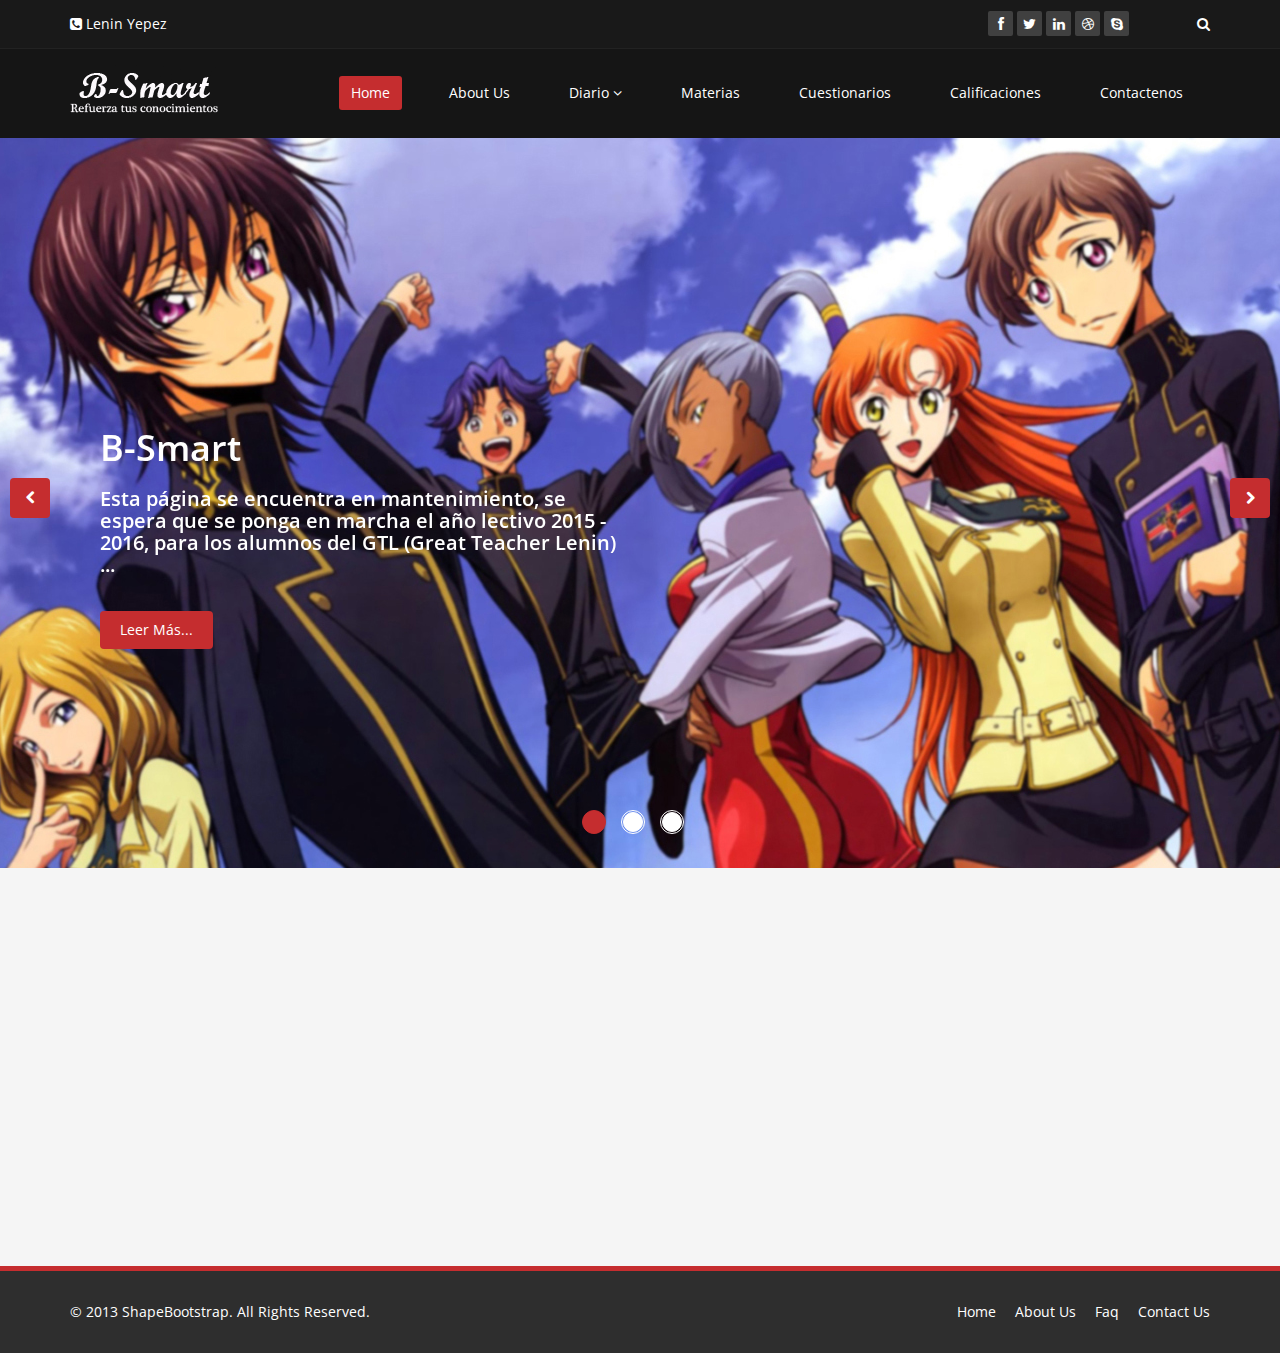
==== commit 9e9178cb: "cuestionario" ====
--- a/index.html
+++ b/index.html
@@ -64,26 +64,26 @@
                         <span class="icon-bar"></span>
                         <span class="icon-bar"></span>
                     </button>
-                    <a class="navbar-brand" href="index.html"><img src="images/logo.png" alt="logo"></a>
+                    <a class="navbar-brand" href="index.html"><img src="images/logo2.png" alt="logo"></a>
                 </div>
                 
                 <div class="collapse navbar-collapse navbar-right">
                     <ul class="nav navbar-nav">
                         <li class="active"><a href="index.html">Home</a></li>
-                        <li><a href="about-us.html">About Us</a></li>
+                        <li><a href="construccion.html">About Us</a></li>
                         <li class="dropdown">
                             <a href="#" class="dropdown-toggle" data-toggle="dropdown">Diario <i class="fa fa-angle-down"></i></a>
                             <ul class="dropdown-menu">
-                                <li><a href="blog-item.html">Tareas</a></li>
-                                <li><a href="pricing.html">Avisos</a></li>
-                                <li><a href="404.html">404</a></li>
-                                <li><a href="shortcodes.html">Shortcodes</a></li>
+                                <li><a href="construccion.html">Tareas</a></li>
+                                <li><a href="construccion.html">Avisos</a></li>
+                                <li><a href="construccion.html">404</a></li>
+                                <li><a href="construccion.html">Shortcodes</a></li>
                             </ul>
                         </li>
                         <li><a href="materias.html" target="info">Materias</a></li>
                         <li><a href="cuestionarios.html" target="info">Cuestionarios</a></li>                        
-                        <li><a href="blog.html">Calificaciones</a></li> 
-                        <li><a href="contact-us.html">Contactenos</a></li>                        
+                        <li><a href="construccion.html">Calificaciones</a></li> 
+                        <li><a href="construccion.html">Contactenos</a></li>                        
                     </ul>
                 </div>
             </div><!--/.container-->
@@ -94,7 +94,7 @@
 <!--/************************* IFRAME centro **************************************************************-->
     <section id="main-slider" class="no-margin">
       <div class="item">       
-        <iframe name="info" width="100%" height="730"  src="inicio.html" frameborder="0" ></iframe>         
+        <iframe name="info"  height="730"  src="inicio.html"  ></iframe>         
       </div>
    </section>
 <!--/************************* IFRAME centro **************************************************************-->
--- a/css/main.css
+++ b/css/main.css
@@ -402,7 +402,7 @@
 
 #main-slider .carousel .item {
   background-position: 50%;
-  background-repeat: no-repeat;
+  background-repeat: repeat;
   background-size: cover;
   left: 0 !important;
   opacity: 0;
@@ -2527,7 +2527,12 @@
 }
 
 
-
-
-
-
+iframe {
+   margin:0; /* remove any margins of the IFrame and the body tag */
+   padding:0;   
+   display:block; /* force the iframe to display as block */  
+   width: 100%;  
+   border:none;
+}
+
+
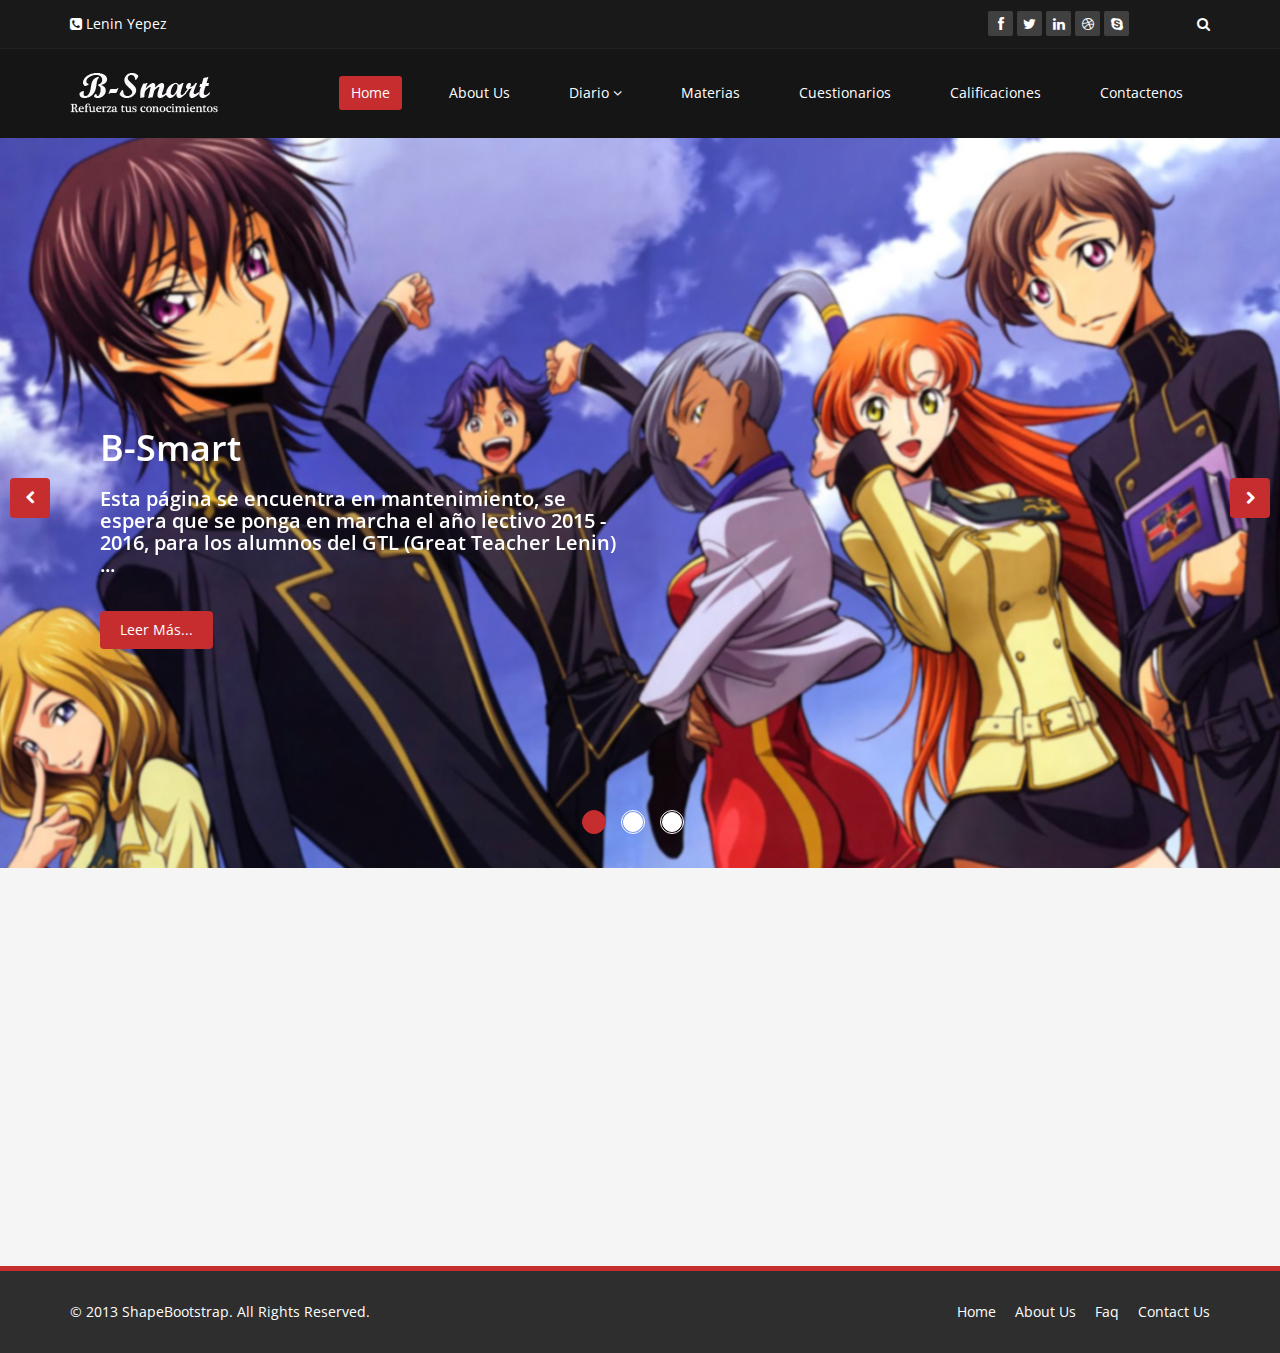
==== commit f5ec425f: "contactenos" ====
--- a/index.html
+++ b/index.html
@@ -83,7 +83,7 @@
                         <li><a href="materias.html" target="info">Materias</a></li>
                         <li><a href="cuestionarios.html" target="info">Cuestionarios</a></li>                        
                         <li><a href="construccion.html">Calificaciones</a></li> 
-                        <li><a href="construccion.html">Contactenos</a></li>                        
+                        <li><a href="contactenos.html" target="info">Contactenos</a></li>                        
                     </ul>
                 </div>
             </div><!--/.container-->
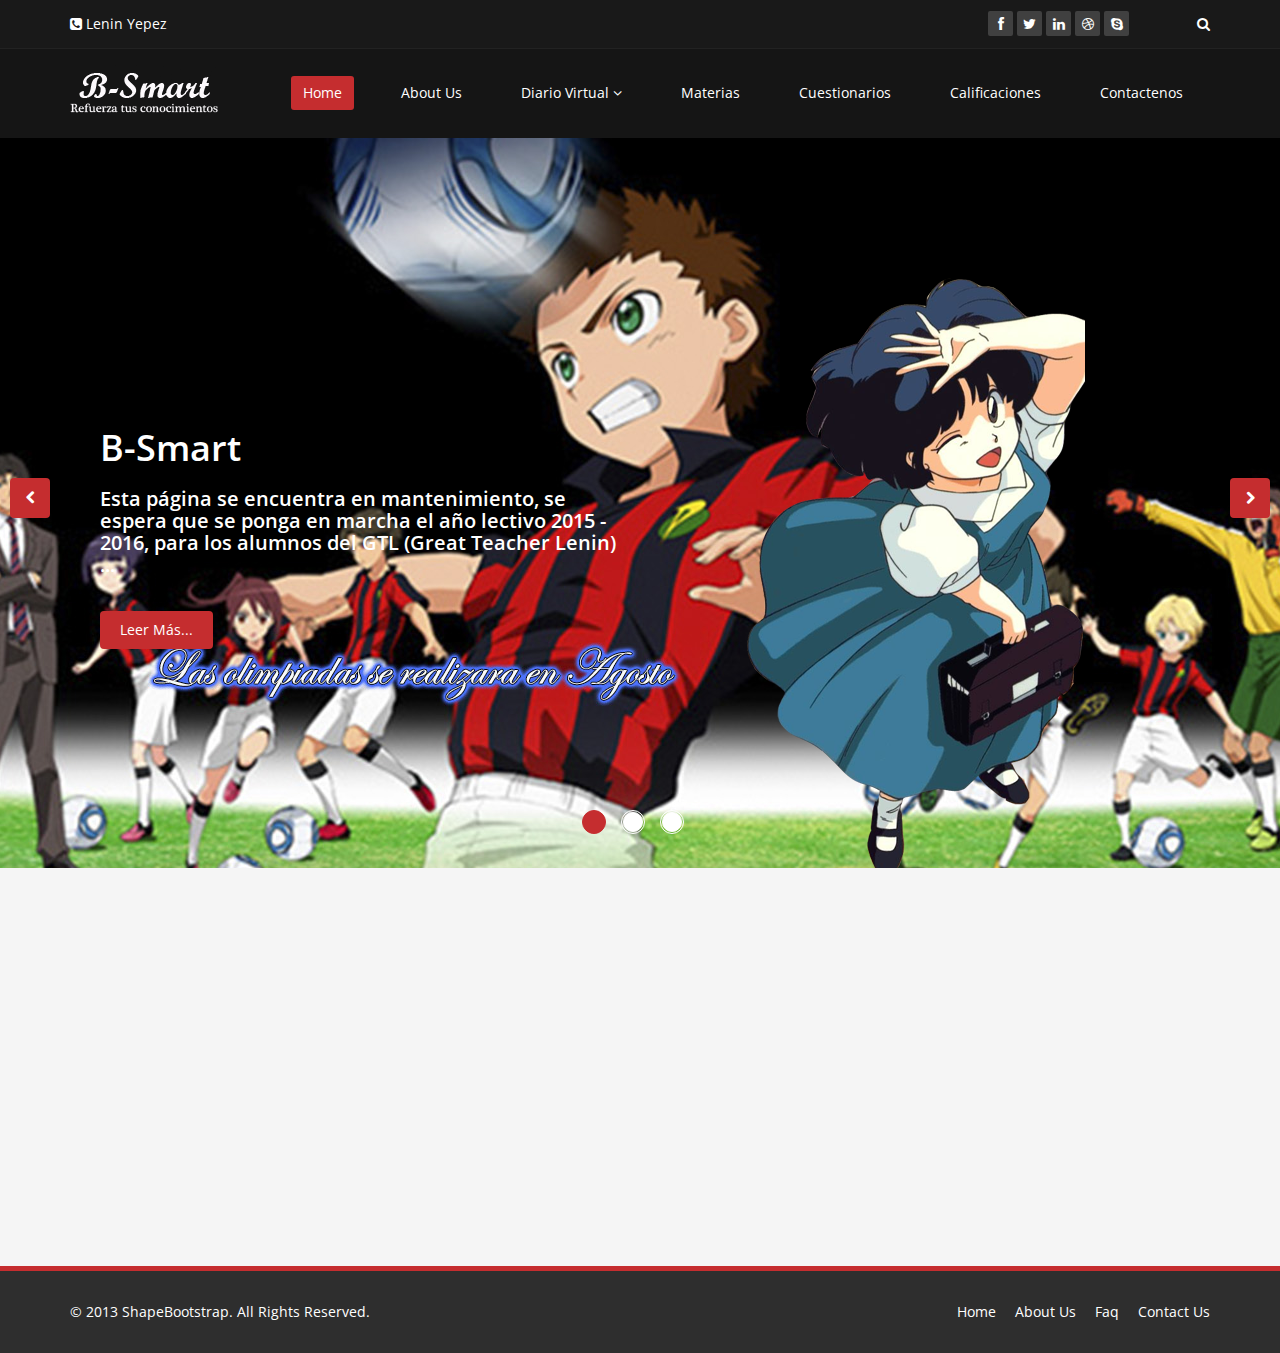
==== commit 83b45a6d: "imagen olimpiadas" ====
--- a/index.html
+++ b/index.html
@@ -3,8 +3,8 @@
 <head>
     <meta charset="utf-8">
     <meta name="viewport" content="width=device-width, initial-scale=1.0">
-    <meta name="description" content="">
-    <meta name="author" content="">
+    <meta name="description" content="Educacion">
+    <meta name="author" content="Lenin Yepez">
     <title>B-Smart</title>
     
     <!-- core CSS -->
@@ -64,26 +64,25 @@
                         <span class="icon-bar"></span>
                         <span class="icon-bar"></span>
                     </button>
-                    <a class="navbar-brand" href="index.html"><img src="images/logo2.png" alt="logo"></a>
+                    <a class="navbar-brand" href="index.php"><img src="images/logo2.png" alt="logo"></a>
                 </div>
                 
                 <div class="collapse navbar-collapse navbar-right">
                     <ul class="nav navbar-nav">
-                        <li class="active"><a href="index.html">Home</a></li>
-                        <li><a href="construccion.html">About Us</a></li>
+                        <li class="active"><a href="index.php">Home</a></li>
+                        <li><a href="about-us - copia.html">About Us</a></li>
                         <li class="dropdown">
-                            <a href="#" class="dropdown-toggle" data-toggle="dropdown">Diario <i class="fa fa-angle-down"></i></a>
+                            <a href="#" class="dropdown-toggle" data-toggle="dropdown">Diario Virtual <i class="fa fa-angle-down"></i></a>
                             <ul class="dropdown-menu">
-                                <li><a href="construccion.html">Tareas</a></li>
-                                <li><a href="construccion.html">Avisos</a></li>
-                                <li><a href="construccion.html">404</a></li>
-                                <li><a href="construccion.html">Shortcodes</a></li>
+                                <li><a href="construccion.html">Diario</a></li>                                
+                                <li><a href="horario.html">Horario de Clases</a></li>
+                                <li><a href="construccion.html">Horario de Examenes</a></li>
                             </ul>
                         </li>
-                        <li><a href="materias.html" target="info">Materias</a></li>
-                        <li><a href="cuestionarios.html" target="info">Cuestionarios</a></li>                        
+                        <li><a href="materias.html">Materias</a></li>       <!-- target="info"-->
+                        <li><a href="construccion.html" >Cuestionarios</a></li>                        
                         <li><a href="construccion.html">Calificaciones</a></li> 
-                        <li><a href="contactenos.html" target="info">Contactenos</a></li>                        
+                        <li><a href="contactenos.html">Contactenos</a></li>                        
                     </ul>
                 </div>
             </div><!--/.container-->
@@ -91,12 +90,97 @@
         
     </header><!--/header-->
 
-<!--/************************* IFRAME centro **************************************************************-->
+
+<!--/************************* IFRAME centro *************************************************************
     <section id="main-slider" class="no-margin">
       <div class="item">       
         <iframe name="info"  height="730"  src="inicio.html"  ></iframe>         
       </div>
    </section>
+************************ IFRAME centro **************************************************************-->
+
+
+
+<!--/************************* IFRAME centro **************************************************************-->
+<section id="main-slider" class="no-margin">
+        <div class="carousel slide" class="carousel slide" data-ride="carousel">
+            <ol class="carousel-indicators">
+                <li data-target="#main-slider" data-slide-to="0" class="active"></li>
+                <li data-target="#main-slider" data-slide-to="1"></li>
+                <li data-target="#main-slider" data-slide-to="2"></li>
+            </ol>
+            <div class="carousel-inner">
+
+                <div class="item active" style="background-image: url(images/slider/anime1.jpg)">
+                    <div class="container">
+                        <div class="row slide-margin">
+                            <div class="col-sm-6">
+                                <div class="carousel-content">
+                                    <h1 class="animation animated-item-1">B-Smart</h1>
+                                    <h2 class="animation animated-item-2">Esta página se encuentra en mantenimiento, se espera que se ponga en marcha el año lectivo 2015 - 2016, para los alumnos del GTL (Great Teacher Lenin) ...</h2>
+                                    <a class="btn-slide animation animated-item-3" href="#">Leer Más...</a>
+                                </div>
+                            </div>
+
+                            <div class="col-sm-6 hidden-xs animation animated-item-4">
+                                <div class="slider-img">
+                                    <img src="images/slider/anime1.png" class="img-responsive">
+                                </div>
+                            </div>
+
+                        </div>
+                    </div>
+                </div><!--/.item-->
+
+                <div class="item" style="background-image: url(images/slider/anime2.jpg)">
+                    <div class="container">
+                        <div class="row slide-margin">
+                            <div class="col-sm-6">
+                                <div class="carousel-content">
+                                    <h1 class="animation animated-item-1">B-smart</h1>
+                                    <h2 class="animation animated-item-2">Un nuevo proyecto del profesor Lenin, en estos momentos nos encontramos en mantenimiento</h2>
+                                    <a class="btn-slide animation animated-item-3" href="#">Leer Más...</a>
+                                </div>
+                            </div>
+
+                            <div class="col-sm-6 hidden-xs animation animated-item-4">
+                                <div class="slider-img">
+                                    <img src="images/slider/img2.png" class="img-responsive">
+                                </div>
+                            </div>
+
+                        </div>
+                    </div>
+                </div><!--/.item-->
+
+                <div class="item" style="background-image: url(images/slider/anime3.jpg)">
+                    <div class="container">
+                        <div class="row slide-margin">
+                            <div class="col-sm-6">
+                                <div class="carousel-content">
+                                    <h1 class="animation animated-item-1">B-smart</h1>
+                                    <h2 class="animation animated-item-2">Un nuevo proyecto del profesor Lenin, en estos momentos nos encontramos en mantenimiento</h2>
+                                    <a class="btn-slide animation animated-item-3" href="#">Leer Más...</a>
+                                </div>
+                            </div>
+                            <div class="col-sm-6 hidden-xs animation animated-item-4">
+                                <div class="slider-img">
+                                    <img src="images/slider/img03.png" class="img-responsive">
+                                </div>
+                            </div>
+                        </div>
+                    </div>
+                </div><!--/.item-->
+            </div><!--/.carousel-inner-->
+        </div><!--/.carousel-->
+        <a class="prev hidden-xs" href="#main-slider" data-slide="prev">
+            <i class="fa fa-chevron-left"></i>
+        </a>
+        <a class="next hidden-xs" href="#main-slider" data-slide="next">
+            <i class="fa fa-chevron-right"></i>
+        </a>
+    </section><!--/#main-slider-->
+
 <!--/************************* IFRAME centro **************************************************************-->
     
    
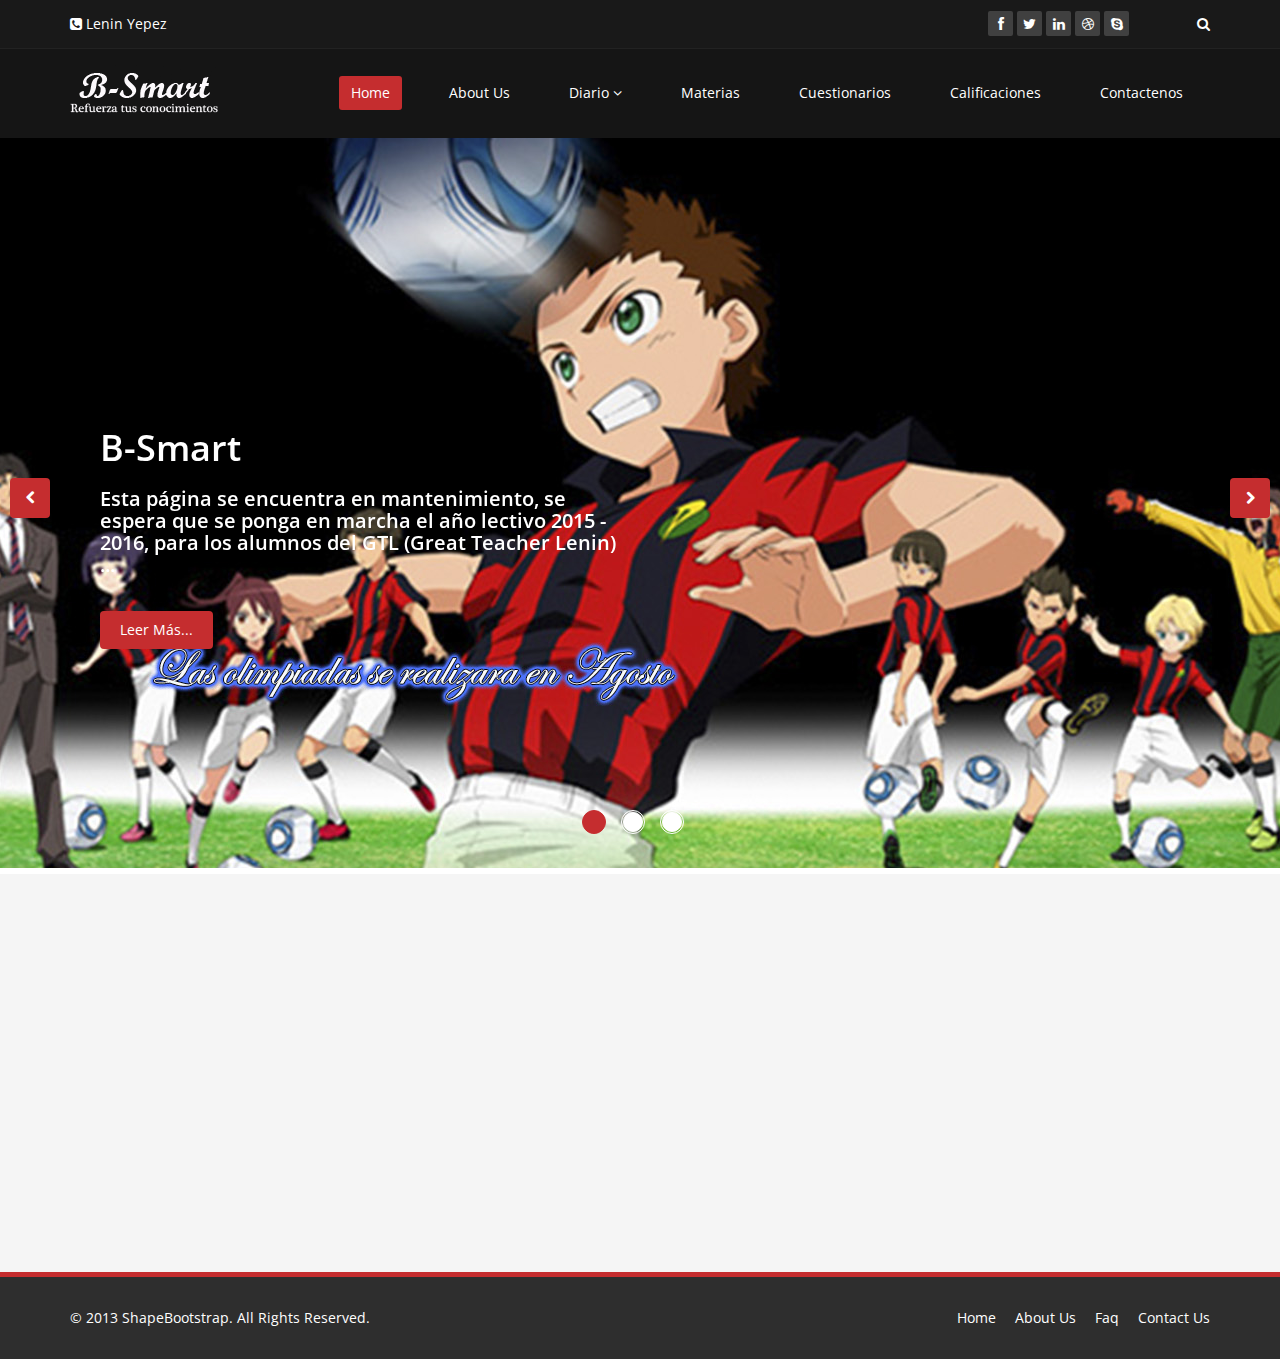
==== commit 592cd62e: "veamos" ====
--- a/index.html
+++ b/index.html
@@ -3,8 +3,8 @@
 <head>
     <meta charset="utf-8">
     <meta name="viewport" content="width=device-width, initial-scale=1.0">
-    <meta name="description" content="Educacion">
-    <meta name="author" content="Lenin Yepez">
+    <meta name="description" content="">
+    <meta name="author" content="">
     <title>B-Smart</title>
     
     <!-- core CSS -->
@@ -42,6 +42,13 @@
                                 <li><a href="#"><i class="fa fa-linkedin"></i></a></li> 
                                 <li><a href="#"><i class="fa fa-dribbble"></i></a></li>
                                 <li><a href="#"><i class="fa fa-skype"></i></a></li>
+                                
+                                
+                                
+                                <!-- SCM Music Player http://scmplayer.net -->
+
+                                
+                                
                             </ul>
                             <div class="search">
                                 <form role="form">
@@ -64,25 +71,26 @@
                         <span class="icon-bar"></span>
                         <span class="icon-bar"></span>
                     </button>
-                    <a class="navbar-brand" href="index.php"><img src="images/logo2.png" alt="logo"></a>
+                    <a class="navbar-brand" href="index.html"><img src="images/logo2.png" alt="logo"></a>
                 </div>
                 
                 <div class="collapse navbar-collapse navbar-right">
                     <ul class="nav navbar-nav">
-                        <li class="active"><a href="index.php">Home</a></li>
-                        <li><a href="about-us - copia.html">About Us</a></li>
+                        <li class="active"><a href="index.html">Home</a></li>
+                        <li><a href="construccion.html">About Us</a></li>
                         <li class="dropdown">
-                            <a href="#" class="dropdown-toggle" data-toggle="dropdown">Diario Virtual <i class="fa fa-angle-down"></i></a>
+                            <a href="#" class="dropdown-toggle" data-toggle="dropdown">Diario <i class="fa fa-angle-down"></i></a>
                             <ul class="dropdown-menu">
-                                <li><a href="construccion.html">Diario</a></li>                                
-                                <li><a href="horario.html">Horario de Clases</a></li>
-                                <li><a href="construccion.html">Horario de Examenes</a></li>
+                                <li><a href="construccion.html">Tareas</a></li>
+                                <li><a href="construccion.html">Avisos</a></li>
+                                <li><a href="construccion.html">404</a></li>
+                                <li><a href="construccion.html">Shortcodes</a></li>
                             </ul>
                         </li>
-                        <li><a href="materias.html">Materias</a></li>       <!-- target="info"-->
-                        <li><a href="construccion.html" >Cuestionarios</a></li>                        
+                        <li><a href="materias.html" target="info">Materias</a></li>
+                        <li><a href="cuestionarios.html" target="info">Cuestionarios</a></li>                        
                         <li><a href="construccion.html">Calificaciones</a></li> 
-                        <li><a href="contactenos.html">Contactenos</a></li>                        
+                        <li><a href="construccion.html">Contactenos</a></li>                        
                     </ul>
                 </div>
             </div><!--/.container-->
@@ -90,97 +98,12 @@
         
     </header><!--/header-->
 
-
-<!--/************************* IFRAME centro *************************************************************
+<!--/************************* IFRAME centro **************************************************************-->
     <section id="main-slider" class="no-margin">
       <div class="item">       
-        <iframe name="info"  height="730"  src="inicio.html"  ></iframe>         
+        <iframe name="info" width="100%" height="730"  src="inicio.html" frameborder="0" ></iframe>         
       </div>
    </section>
-************************ IFRAME centro **************************************************************-->
-
-
-
-<!--/************************* IFRAME centro **************************************************************-->
-<section id="main-slider" class="no-margin">
-        <div class="carousel slide" class="carousel slide" data-ride="carousel">
-            <ol class="carousel-indicators">
-                <li data-target="#main-slider" data-slide-to="0" class="active"></li>
-                <li data-target="#main-slider" data-slide-to="1"></li>
-                <li data-target="#main-slider" data-slide-to="2"></li>
-            </ol>
-            <div class="carousel-inner">
-
-                <div class="item active" style="background-image: url(images/slider/anime1.jpg)">
-                    <div class="container">
-                        <div class="row slide-margin">
-                            <div class="col-sm-6">
-                                <div class="carousel-content">
-                                    <h1 class="animation animated-item-1">B-Smart</h1>
-                                    <h2 class="animation animated-item-2">Esta página se encuentra en mantenimiento, se espera que se ponga en marcha el año lectivo 2015 - 2016, para los alumnos del GTL (Great Teacher Lenin) ...</h2>
-                                    <a class="btn-slide animation animated-item-3" href="#">Leer Más...</a>
-                                </div>
-                            </div>
-
-                            <div class="col-sm-6 hidden-xs animation animated-item-4">
-                                <div class="slider-img">
-                                    <img src="images/slider/anime1.png" class="img-responsive">
-                                </div>
-                            </div>
-
-                        </div>
-                    </div>
-                </div><!--/.item-->
-
-                <div class="item" style="background-image: url(images/slider/anime2.jpg)">
-                    <div class="container">
-                        <div class="row slide-margin">
-                            <div class="col-sm-6">
-                                <div class="carousel-content">
-                                    <h1 class="animation animated-item-1">B-smart</h1>
-                                    <h2 class="animation animated-item-2">Un nuevo proyecto del profesor Lenin, en estos momentos nos encontramos en mantenimiento</h2>
-                                    <a class="btn-slide animation animated-item-3" href="#">Leer Más...</a>
-                                </div>
-                            </div>
-
-                            <div class="col-sm-6 hidden-xs animation animated-item-4">
-                                <div class="slider-img">
-                                    <img src="images/slider/img2.png" class="img-responsive">
-                                </div>
-                            </div>
-
-                        </div>
-                    </div>
-                </div><!--/.item-->
-
-                <div class="item" style="background-image: url(images/slider/anime3.jpg)">
-                    <div class="container">
-                        <div class="row slide-margin">
-                            <div class="col-sm-6">
-                                <div class="carousel-content">
-                                    <h1 class="animation animated-item-1">B-smart</h1>
-                                    <h2 class="animation animated-item-2">Un nuevo proyecto del profesor Lenin, en estos momentos nos encontramos en mantenimiento</h2>
-                                    <a class="btn-slide animation animated-item-3" href="#">Leer Más...</a>
-                                </div>
-                            </div>
-                            <div class="col-sm-6 hidden-xs animation animated-item-4">
-                                <div class="slider-img">
-                                    <img src="images/slider/img03.png" class="img-responsive">
-                                </div>
-                            </div>
-                        </div>
-                    </div>
-                </div><!--/.item-->
-            </div><!--/.carousel-inner-->
-        </div><!--/.carousel-->
-        <a class="prev hidden-xs" href="#main-slider" data-slide="prev">
-            <i class="fa fa-chevron-left"></i>
-        </a>
-        <a class="next hidden-xs" href="#main-slider" data-slide="next">
-            <i class="fa fa-chevron-right"></i>
-        </a>
-    </section><!--/#main-slider-->
-
 <!--/************************* IFRAME centro **************************************************************-->
     
    
--- a/css/main.css
+++ b/css/main.css
@@ -2527,12 +2527,7 @@
 }
 
 
-iframe {
-   margin:0; /* remove any margins of the IFrame and the body tag */
-   padding:0;   
-   display:block; /* force the iframe to display as block */  
-   width: 100%;  
-   border:none;
-}
-
-
+
+
+
+
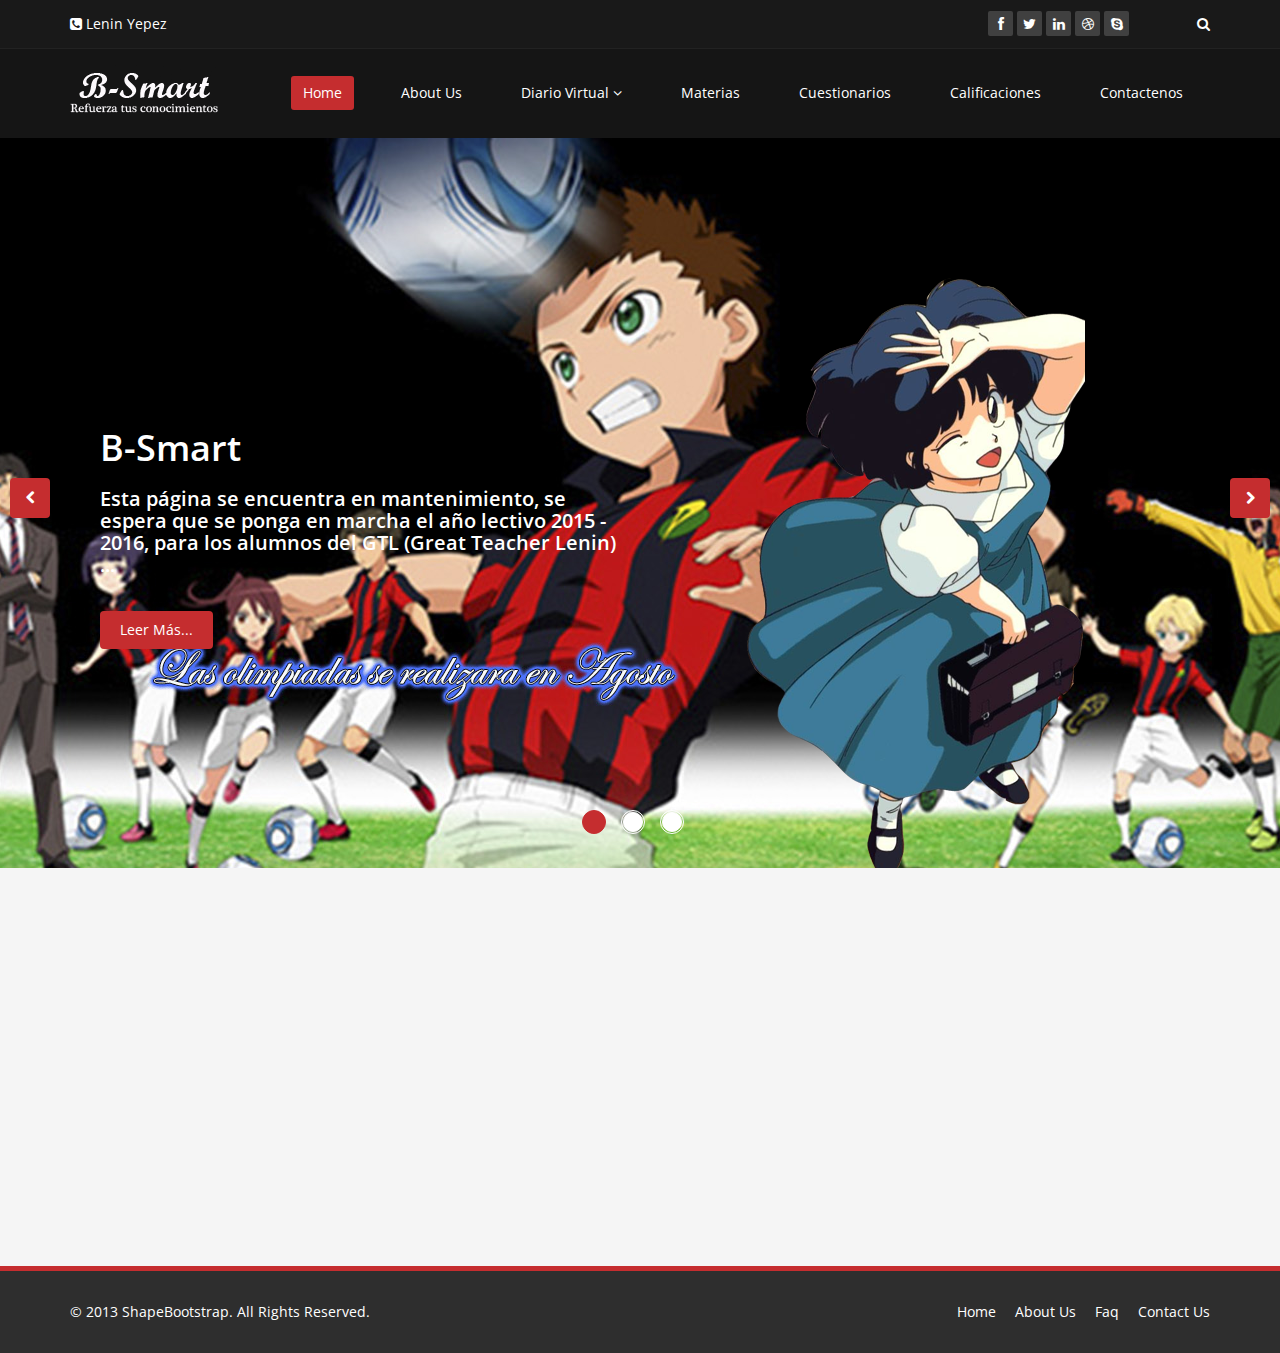
==== commit 6cf7dcfd: "veamos" ====
--- a/index.html
+++ b/index.html
@@ -3,8 +3,8 @@
 <head>
     <meta charset="utf-8">
     <meta name="viewport" content="width=device-width, initial-scale=1.0">
-    <meta name="description" content="">
-    <meta name="author" content="">
+    <meta name="description" content="Educacion">
+    <meta name="author" content="Lenin Yepez">
     <title>B-Smart</title>
     
     <!-- core CSS -->
@@ -71,26 +71,27 @@
                         <span class="icon-bar"></span>
                         <span class="icon-bar"></span>
                     </button>
-                    <a class="navbar-brand" href="index.html"><img src="images/logo2.png" alt="logo"></a>
+
+                    <a class="navbar-brand" href="index.php"><img src="images/logo2.png" alt="logo"></a>
+
                 </div>
                 
                 <div class="collapse navbar-collapse navbar-right">
                     <ul class="nav navbar-nav">
-                        <li class="active"><a href="index.html">Home</a></li>
-                        <li><a href="construccion.html">About Us</a></li>
+                        <li class="active"><a href="index.php">Home</a></li>
+                        <li><a href="about-us - copia.html">About Us</a></li>
                         <li class="dropdown">
-                            <a href="#" class="dropdown-toggle" data-toggle="dropdown">Diario <i class="fa fa-angle-down"></i></a>
+                            <a href="#" class="dropdown-toggle" data-toggle="dropdown">Diario Virtual <i class="fa fa-angle-down"></i></a>
                             <ul class="dropdown-menu">
-                                <li><a href="construccion.html">Tareas</a></li>
-                                <li><a href="construccion.html">Avisos</a></li>
-                                <li><a href="construccion.html">404</a></li>
-                                <li><a href="construccion.html">Shortcodes</a></li>
+                                <li><a href="construccion.html">Diario</a></li>                                
+                                <li><a href="horario.html">Horario de Clases</a></li>
+                                <li><a href="construccion.html">Horario de Examenes</a></li>
                             </ul>
                         </li>
-                        <li><a href="materias.html" target="info">Materias</a></li>
-                        <li><a href="cuestionarios.html" target="info">Cuestionarios</a></li>                        
+                        <li><a href="materias.html">Materias</a></li>       <!-- target="info"-->
+                        <li><a href="construccion.html" >Cuestionarios</a></li>                        
                         <li><a href="construccion.html">Calificaciones</a></li> 
-                        <li><a href="construccion.html">Contactenos</a></li>                        
+                        <li><a href="contactenos.html">Contactenos</a></li>                        
                     </ul>
                 </div>
             </div><!--/.container-->
@@ -98,12 +99,97 @@
         
     </header><!--/header-->
 
-<!--/************************* IFRAME centro **************************************************************-->
+
+<!--/************************* IFRAME centro *************************************************************
     <section id="main-slider" class="no-margin">
       <div class="item">       
-        <iframe name="info" width="100%" height="730"  src="inicio.html" frameborder="0" ></iframe>         
+        <iframe name="info"  height="730"  src="inicio.html"  ></iframe>         
       </div>
    </section>
+************************ IFRAME centro **************************************************************-->
+
+
+
+<!--/************************* IFRAME centro **************************************************************-->
+<section id="main-slider" class="no-margin">
+        <div class="carousel slide" class="carousel slide" data-ride="carousel">
+            <ol class="carousel-indicators">
+                <li data-target="#main-slider" data-slide-to="0" class="active"></li>
+                <li data-target="#main-slider" data-slide-to="1"></li>
+                <li data-target="#main-slider" data-slide-to="2"></li>
+            </ol>
+            <div class="carousel-inner">
+
+                <div class="item active" style="background-image: url(images/slider/anime1.jpg)">
+                    <div class="container">
+                        <div class="row slide-margin">
+                            <div class="col-sm-6">
+                                <div class="carousel-content">
+                                    <h1 class="animation animated-item-1">B-Smart</h1>
+                                    <h2 class="animation animated-item-2">Esta página se encuentra en mantenimiento, se espera que se ponga en marcha el año lectivo 2015 - 2016, para los alumnos del GTL (Great Teacher Lenin) ...</h2>
+                                    <a class="btn-slide animation animated-item-3" href="#">Leer Más...</a>
+                                </div>
+                            </div>
+
+                            <div class="col-sm-6 hidden-xs animation animated-item-4">
+                                <div class="slider-img">
+                                    <img src="images/slider/anime1.png" class="img-responsive">
+                                </div>
+                            </div>
+
+                        </div>
+                    </div>
+                </div><!--/.item-->
+
+                <div class="item" style="background-image: url(images/slider/anime2.jpg)">
+                    <div class="container">
+                        <div class="row slide-margin">
+                            <div class="col-sm-6">
+                                <div class="carousel-content">
+                                    <h1 class="animation animated-item-1">B-smart</h1>
+                                    <h2 class="animation animated-item-2">Un nuevo proyecto del profesor Lenin, en estos momentos nos encontramos en mantenimiento</h2>
+                                    <a class="btn-slide animation animated-item-3" href="#">Leer Más...</a>
+                                </div>
+                            </div>
+
+                            <div class="col-sm-6 hidden-xs animation animated-item-4">
+                                <div class="slider-img">
+                                    <img src="images/slider/img2.png" class="img-responsive">
+                                </div>
+                            </div>
+
+                        </div>
+                    </div>
+                </div><!--/.item-->
+
+                <div class="item" style="background-image: url(images/slider/anime3.jpg)">
+                    <div class="container">
+                        <div class="row slide-margin">
+                            <div class="col-sm-6">
+                                <div class="carousel-content">
+                                    <h1 class="animation animated-item-1">B-smart</h1>
+                                    <h2 class="animation animated-item-2">Un nuevo proyecto del profesor Lenin, en estos momentos nos encontramos en mantenimiento</h2>
+                                    <a class="btn-slide animation animated-item-3" href="#">Leer Más...</a>
+                                </div>
+                            </div>
+                            <div class="col-sm-6 hidden-xs animation animated-item-4">
+                                <div class="slider-img">
+                                    <img src="images/slider/img03.png" class="img-responsive">
+                                </div>
+                            </div>
+                        </div>
+                    </div>
+                </div><!--/.item-->
+            </div><!--/.carousel-inner-->
+        </div><!--/.carousel-->
+        <a class="prev hidden-xs" href="#main-slider" data-slide="prev">
+            <i class="fa fa-chevron-left"></i>
+        </a>
+        <a class="next hidden-xs" href="#main-slider" data-slide="next">
+            <i class="fa fa-chevron-right"></i>
+        </a>
+    </section><!--/#main-slider-->
+
 <!--/************************* IFRAME centro **************************************************************-->
     
    
--- a/css/main.css
+++ b/css/main.css
@@ -2527,7 +2527,12 @@
 }
 
 
-
-
-
-
+iframe {
+   margin:0; /* remove any margins of the IFrame and the body tag */
+   padding:0;   
+   display:block; /* force the iframe to display as block */  
+   width: 100%;  
+   border:none;
+}
+
+
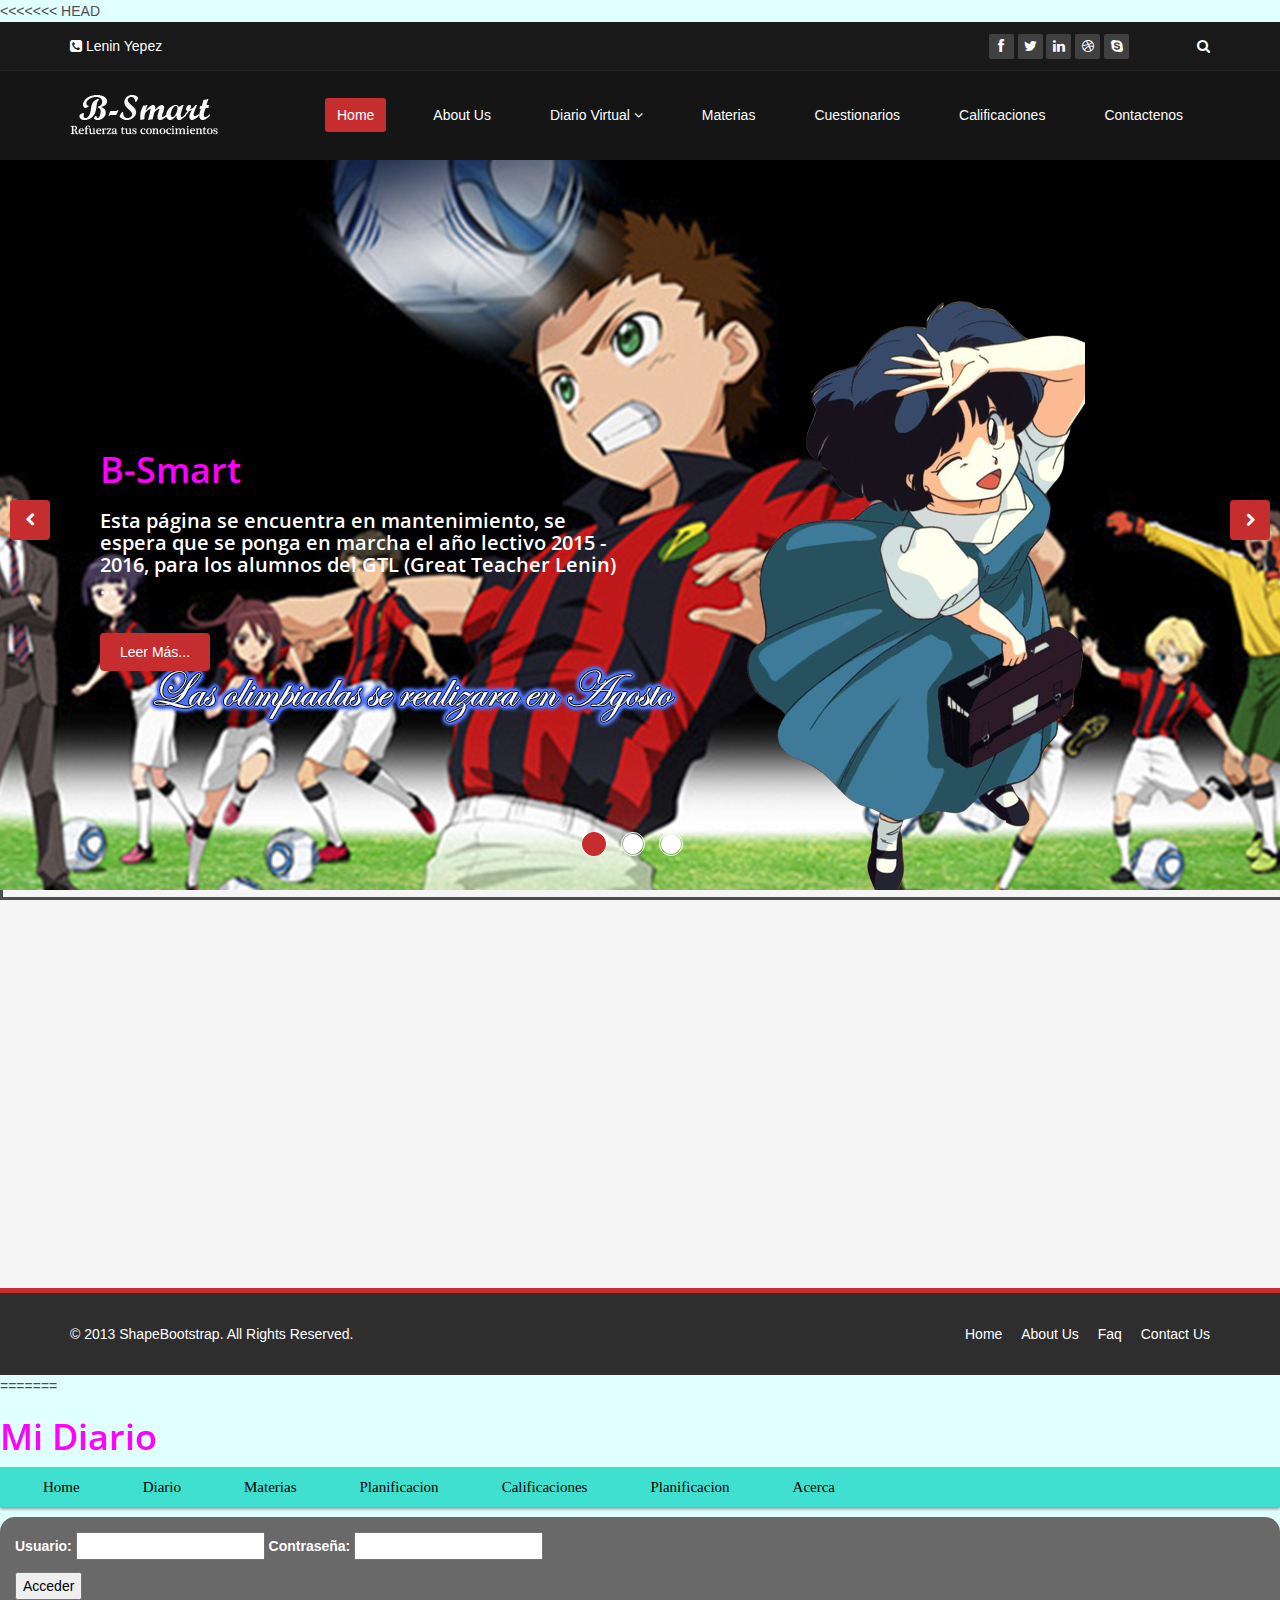
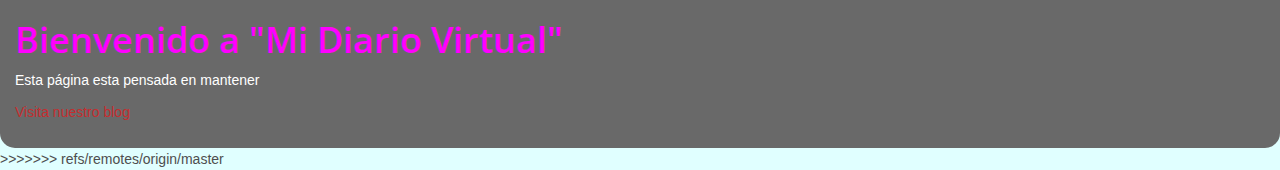
==== commit e617f169: "calificaciones" ====
--- a/index.html
+++ b/index.html
@@ -1,4 +1,5 @@
 <!DOCTYPE html>
+<<<<<<< HEAD
 <html lang="en">
 <head>
     <meta charset="utf-8">
@@ -284,4 +285,96 @@
     <script src="js/main.js"></script>
     <script src="js/wow.min.js"></script>
 </body>
+=======
+<html lang="es">
+	<head>
+		<meta  charset ="utf-8">
+		<link rel="stylesheet" href="Estilos.css">
+		<script src="http://code.jquery.com/jquery-1.7.1.min.js"></script>
+		<script src="scripPrincipal.js"></script>
+		<title>Diario Virtual</title>
+	</head>	
+
+	<body>
+
+		<div id = "Contenido">
+			<header>
+				<hgroup>
+					<h1>Mi Diario</h1>
+				</hgroup>
+				<div id=cont_menu >
+					<nav id="menu">
+						<ul>
+							<li><a href="">Home</a></li>
+							<li><a href="">Diario</a>
+								<ul>
+									<li><a href="">Diario</a></li>										
+									<li><a href="">Cartilla</a></li>
+									<li><a href="">Avisos</a></li>
+									<li><a href="">Horario</a></li>
+								</ul>
+							</li>
+							<li><a href="">Materias</a> 
+								<ul>
+									<li><a href="">Texto</a>										
+										<ul>
+											<li><a href="">Estudios Sociales</a></li>										
+											<li><a href="">Ciencias Naturales</a></li>
+											<li><a href="">Matemática</a></li>
+											<li><a href="">Lengua y literatura</a></li>
+											<li><a href="">Educacón Vial</a></li>
+										</ul>
+									</li>
+									<li><a href="">Video</a>
+										<ul>
+											<li><a href="">Estudios Sociales</a></li>										
+											<li><a href="">Ciencias Naturales</a></li>
+											<li><a href="">Matemática</a></li>
+											<li><a href="">Lengua y literatura</a></li>
+										</ul>
+									</li>									
+								</ul>
+							</li>
+							<li><a href="">Planificacion</a></li>
+							<li><a href="">Calificaciones</a></li>
+							<li><a href="">Planificacion</a></li>
+							<li><a href="">Acerca</a></li>
+						</ul>
+                	</nav>	
+                </div>				
+             </header>
+			<section>
+				<div id="Textopf">
+					<form action="" method="post" name="acceder" id="acceder">
+				    	<p>
+				    	  <label for="txt_usuario">Usuario:</label>
+				    	  <input type="text" id="txt_usuario" />
+				    	  <label for="txt_ontraseña">Contraseña:</label>
+				    	  <input type="password" id="txt_ontraseña" />
+			    	  </p>
+				    	<p>
+				    	  <input type="button"  id="btn_acceder" value="Acceder" />
+                        </p>
+				    </form>
+					<hgroup>
+						<h1 align="left">
+							Bienvenido a "Mi Diario Virtual"
+						</h1>
+					</hgroup>	
+                    
+					<article>
+						<p align="left">Esta página esta pensada en mantener</p>
+					</article>
+				    <aside>
+						<p align="left"> <a href="http://blog.espol.edu.ec/ldyepez/ciudad-de-ariel/" target="new">Visita nuestro blog </a></p>
+					 </aside>				    
+				</div>
+			</section>
+		</div>
+		<footer>
+          <canvas id="micanvas">undefined</canvas>
+		</footer>
+	</body>
+
+>>>>>>> refs/remotes/origin/master
 </html>--- a/Estilos.css
+++ b/Estilos.css
@@ -0,0 +1,189 @@
+Body 
+{
+	background-color: #E0FFFF;
+	font-family: "Helverica",Arial;	
+	
+}
+#contenido
+{
+	width:960px;
+	
+	margin:0 auto;
+	text-align: center;
+	background-color: #708090;
+	padding: 5px;
+}
+
+#menu ul, #menu li, #menu a{margin: 0;	padding: 0;}
+#menu ul{	list-style: none;}
+#menu a {text-decoration: none;}
+#menu 
+{
+	height: 40px;
+	margin: 0 auto;
+	background-color: #40E0D0;
+	box-shadow: 0px 2px 3px rgba(0,0,0,0.4);
+	font-family: Verdana,"Lucida Sans";
+	font-size: 15px;
+}
+#menu > ul> li
+{
+	float: left;
+	margin-left: 8px;
+	position: relative;
+}
+#menu > ul> li > a
+{
+	color: black;
+	line-height:40px;
+	margin-left: 15px;
+	padding: 11px 20px;
+	transition: color 0.15s;
+}
+
+#menu > ul >li>a: {color:white;}
+/*---- Submenu nivel 1 -----*/
+#menu > ul >li>ul
+{
+	opacity: 0;/* -----desde que porcentaje se aclara -----*/
+	visibility: hidden;
+	padding: 15px 0 20px 0;
+	background: #fafafa;
+	text-align: left;
+	position: absolute;
+	top: 25px;
+	left: 50%;
+	margin-left: -50px;
+	width: 110px;
+	border-radius: 5px;
+	transition:all .3s .1s;
+	box-shadow: 0px 1px 3px rgba(0,0,0,0.4);
+}
+
+#menu > ul >li:hover> ul
+{
+	opacity: 1;
+	top: 42px;
+	visibility: visible;
+}
+/*---- la flecha submenu1-----*/
+#menu > ul >li > ul:before
+{
+	content:'';
+	display: block;
+	border-color: transparent transparent #fafafa transparent;
+	border-style: solid;
+	border-width: 10px;
+	position: absolute;
+	top: -19px;
+	left: 50%;
+	margin-left: -10px;
+}
+
+#menu>ul >ul >li {position: relative;}
+/*---- formato de los link a -----*/
+#menu ul ul a
+{
+	color: #323232;
+	font-size: 13px;
+	background: #fafafa;
+	padding: 5px 8px 7px 16px; /*---- posicion lo que sea en el padin padding abajo izquierda arriba abajo -----*/
+	display: block;
+	transition:all 0.1s;
+}
+/*---- la flecha submenu2-----*/
+#menu > ul >li > ul> li >ul:before
+{
+	content:'';
+	display: block;
+	border-color:  transparent #fafafa transparent  transparent; /*posicion abajo izquierda arriba derecha*/
+	border-style: solid;
+	border-width: 10px; /*---- tamaño-----*/
+	position: absolute;
+	top: 23%;
+	left: -18px;
+
+}
+
+
+
+#menu ul ul ul
+{
+	visibility: hidden;
+	opacity: 0;
+	position: absolute;
+	top: -16px;
+	left: 20px;
+	padding: 16px 0 20px 0;
+	background: #fafafa;
+	text-align: left;
+	width: 180px;
+	border-radius: 5px;
+	transitions:all .3s;
+	box-shadow: 0px 1px 3px rgba(0,0,0,0.4);	
+}
+#menu ul ul > li:hover>ul
+{
+	opacity: 1;
+	visibility: visible;
+	left: 120px;
+}
+#menu ul ul a:hover
+{
+	background: #696969 ;
+	color: white;
+}
+h1 
+{
+	color:#FF00FF; 
+}
+
+
+#Textopf
+{
+	
+
+	background-color: 	#696969;
+	color:white;
+	margin-top: 10px;
+	text-align: left;
+	border-radius: 15px;
+	padding: 15px;
+	
+}
+
+/*<a
+{
+color:#FF00FF;
+font-weight: bold;;
+}*/
+#micanvas
+{
+
+	position: absolute;
+	bottom: 0px;
+	border:solid;
+}
+meter
+{
+	margin-left: 20px;	
+	width: 200px;
+}
+#dv_acceder
+{
+	float: right;
+	width: 60px;
+	height: 30px;
+	background-color: blue;
+}
+label
+{
+	display: inline-block;
+}
+#btn_enviar
+{
+	border: none;
+	background-color: #FFF;
+	padding: 4px;
+	margin: 20px;
+}
